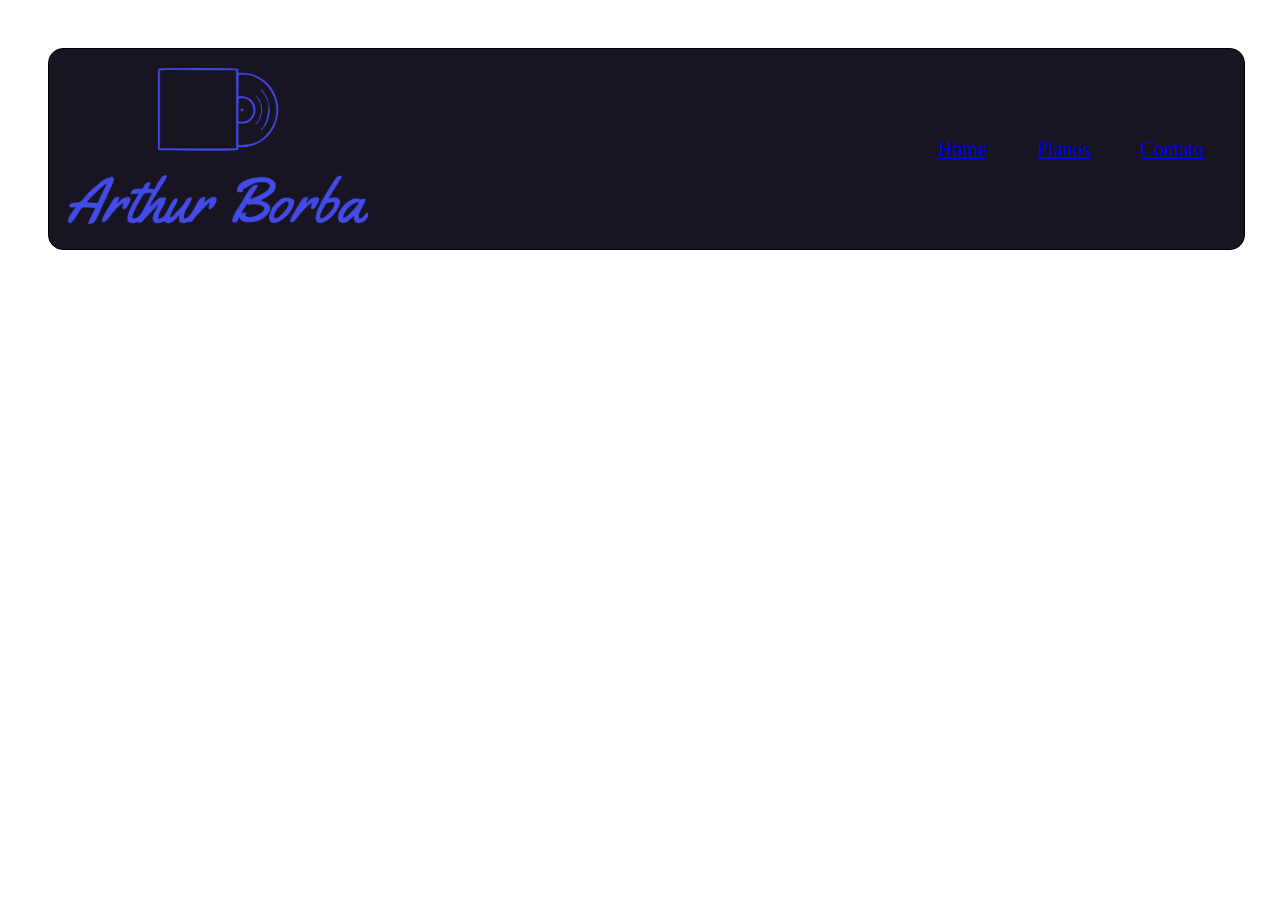
==== index.html @ 6fbba55e "utilizando display flex" ====
<!DOCTYPE html>
<html lang="pt-br">
	<head>
		<meta charset="UTF-8">
		<meta name="viewport" content="width=device-width">
		<title>Arthur Borba</title>

		<link rel="stylesheet" href="reset.css">
		<link rel="stylesheet" href="style.css">
	</head>

    <body>
        <header>
            
            <img class="logo" src="logo.png" alt="logo Arthur Borba">
            <div class="container">   
                             
                <nav>
                    
                    <ul>
                         <div><a  href="index.html">Home</a></li></div>
						 <div><a  href="produtos.html">Planos</a></li></div>
						 <div><a  href="contato.html">Contato</a></li></div>
                    </ul>
                   

                </nav>


            </div>




        </header>





        <main>










        </main>


        <footer>









        </footer>











    </body>

</html>
---- style.css ----
header {
    width: 95%;
    margin: 3em;


}

.container {
    width: 100%;
    
    

}

ul {
    border: 1px solid black;
    align-items: center;
    width: 95%;
    height: 200px;
    display: flex;
    flex-direction: row;
    justify-content: flex-end;
    gap: 50px;
    padding-right: 40px;
    border-radius: 15px;
    font-size: 20px;

    
    



    background-color: rgb(25, 20, 34) ;


}
nav {
    margin: 20p;
}
.logo {
    width: 300px;
    margin: 20px 20px; 
    position: absolute;
    
}
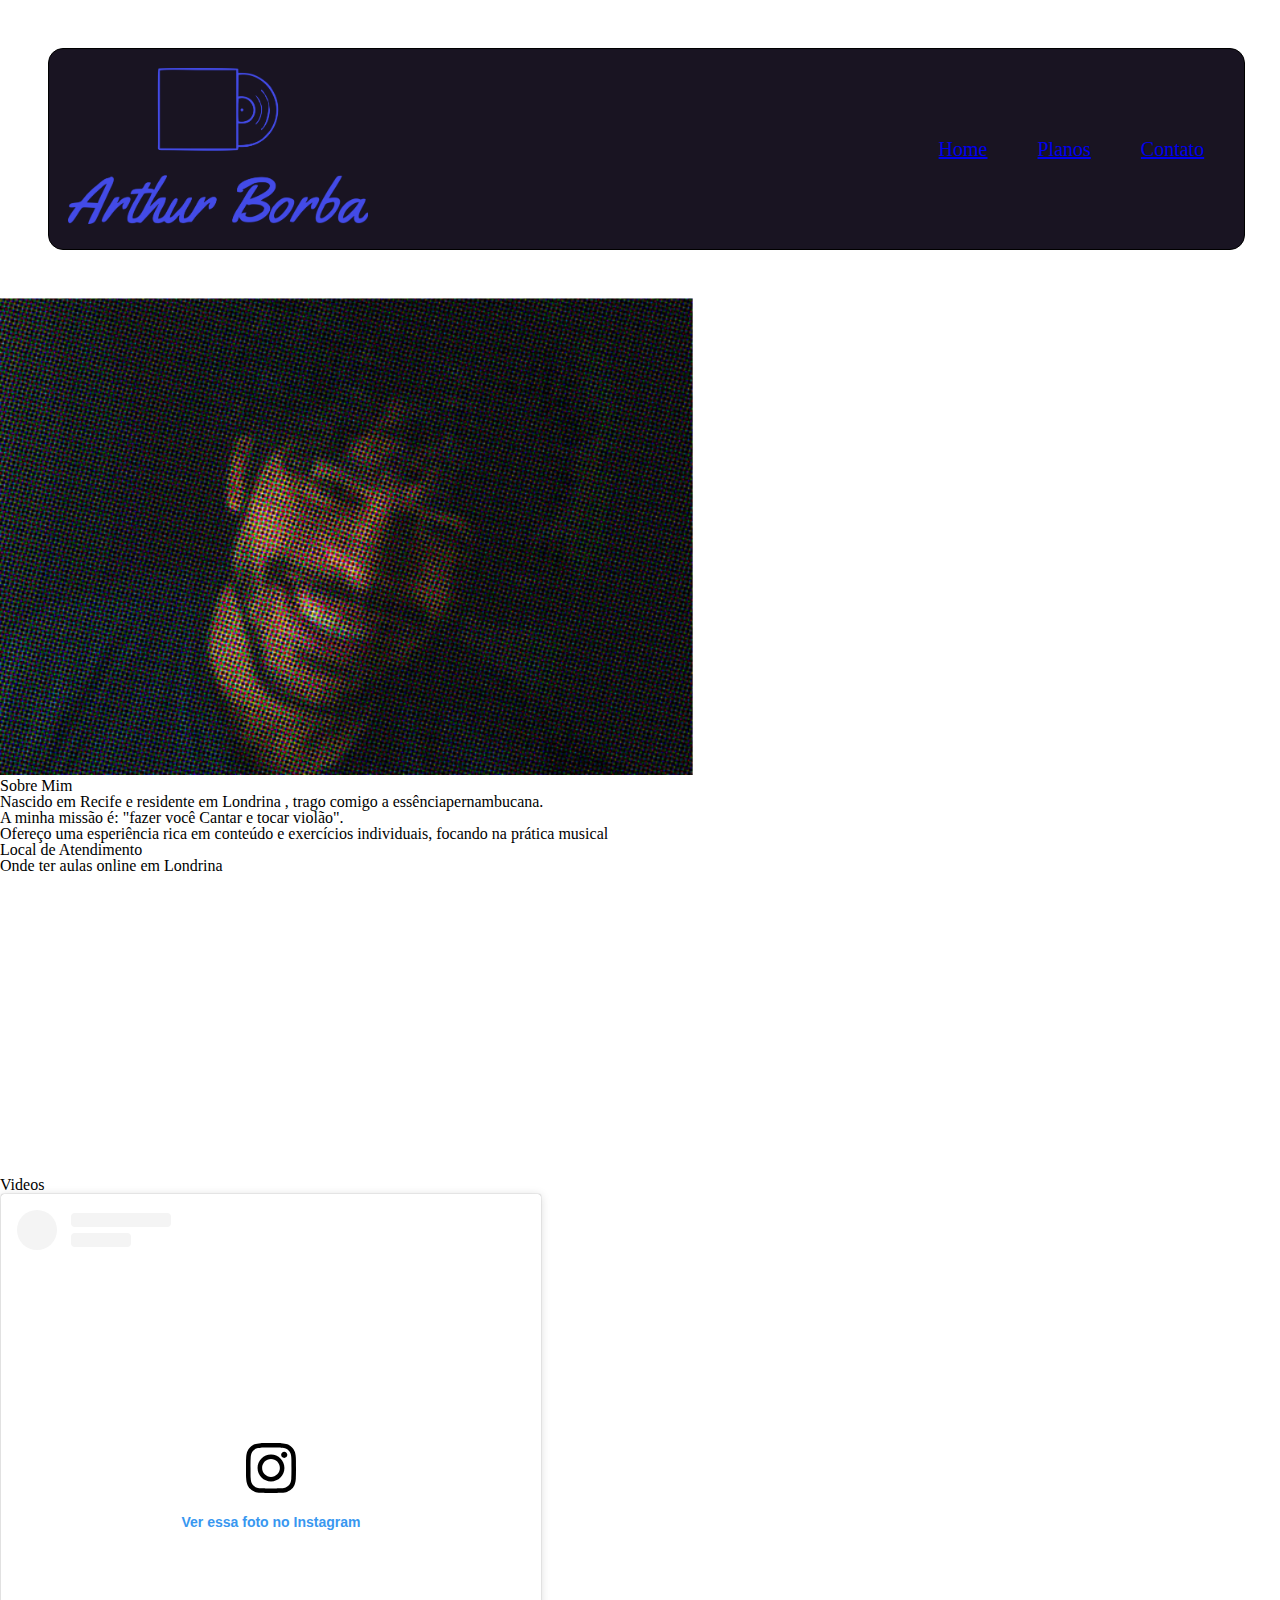
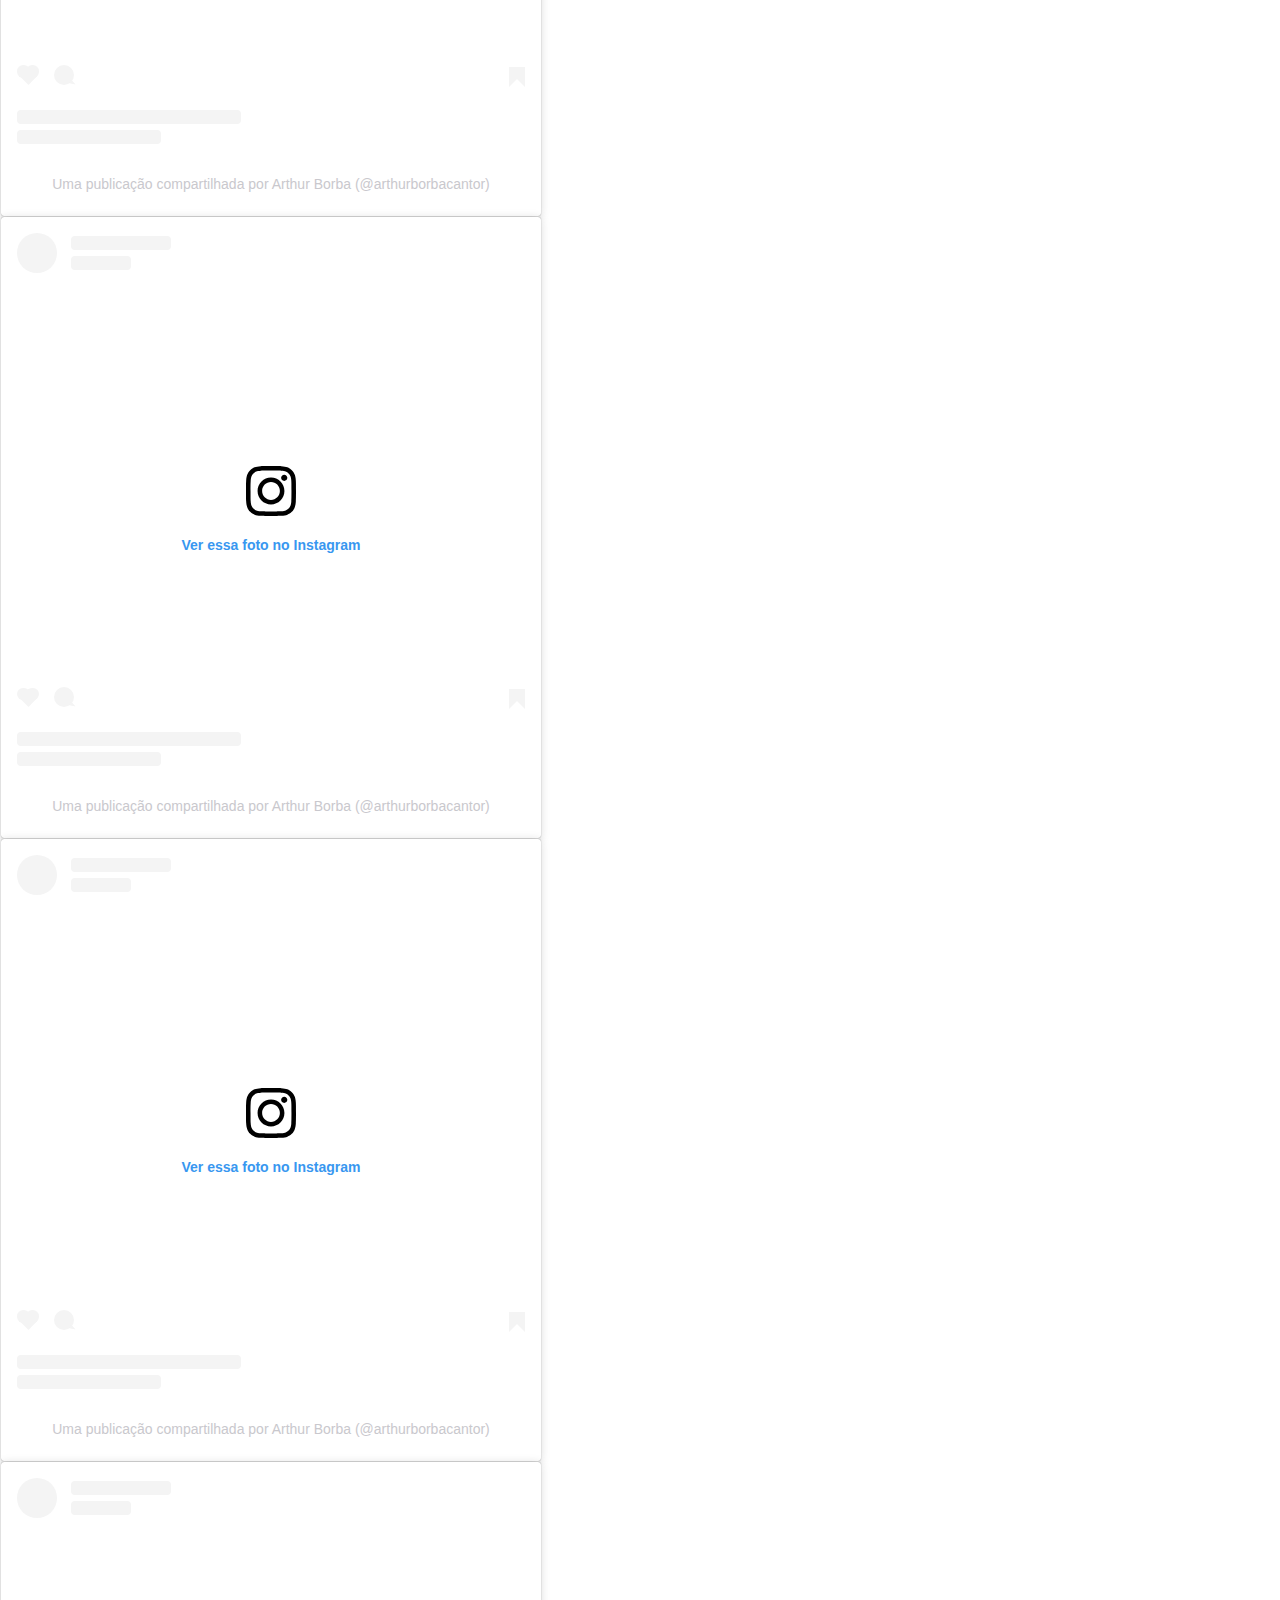
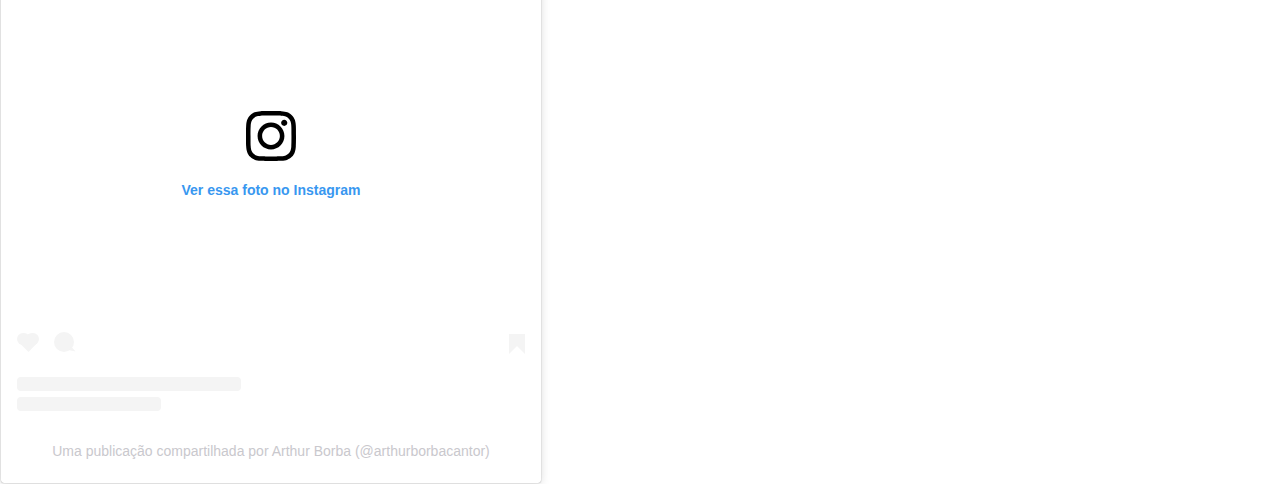
==== commit efeed560: "corpo do site" ====
--- a/index.html
+++ b/index.html
@@ -1,79 +1,105 @@
-<!DOCTYPE html>
-<html lang="pt-br">
-	<head>
-		<meta charset="UTF-8">
-		<meta name="viewport" content="width=device-width">
-		<title>Arthur Borba</title>
-
-		<link rel="stylesheet" href="reset.css">
-		<link rel="stylesheet" href="style.css">
-	</head>
-
-    <body>
-        <header>
-            
-            <img class="logo" src="logo.png" alt="logo Arthur Borba">
-            <div class="container">   
-                             
-                <nav>
-                    
-                    <ul>
-                         <div><a  href="index.html">Home</a></li></div>
-						 <div><a  href="produtos.html">Planos</a></li></div>
-						 <div><a  href="contato.html">Contato</a></li></div>
-                    </ul>
-                   
-
-                </nav>
-
-
-            </div>
-
-
-
-
-        </header>
-
-
-
-
-
-        <main>
-
-
-
-
-
-
-
-
-
-
-        </main>
-
-
-        <footer>
-
-
-
-
-
-
-
-
-
-        </footer>
-
-
-
-
-
-
-
-
-
-
-
-    </body>
-
+<!DOCTYPE html>
+<html lang="pt-br">
+	<head>
+		<meta charset="UTF-8">
+		<meta name="viewport" content="width=device-width">
+		<title>Arthur Borba</title>
+
+		<link rel="stylesheet" href="reset.css">
+		<link rel="stylesheet" href="style.css">
+        <link rel="preconnect" href="https://fonts.googleapis.com">
+        <link rel="preconnect" href="https://fonts.gstatic.com" crossorigin>
+        <link href="https://fonts.googleapis.com/css2?family=Bebas+Neue&display=swap" rel="stylesheet">
+        <link rel="preconnect" href="https://fonts.googleapis.com">
+        <link rel="preconnect" href="https://fonts.gstatic.com" crossorigin>
+        <link href="https://fonts.googleapis.com/css2?family=Koulen&display=swap" rel="stylesheet">
+	</head>
+
+    <body>
+        <header>
+            
+            <img class="logo" src="logo.png" alt="logo Arthur Borba">
+            <div class="container">   
+                             
+                <nav>
+                    
+                    <ul>
+                         <div><a  href="index.html">Home</a></li></div>
+						 <div><a  href="produtos.html">Planos</a></li></div>
+						 <div><a  href="contato.html">Contato</a></li></div>
+                    </ul>
+                   
+
+                </nav>
+
+
+            </div>
+
+
+
+
+        </header>
+
+
+
+
+
+        <main>
+            <img class="banner" src="banner.png" alt="Banner Arthur Borba">
+            <section class="principal">
+				<h1 class="titulo-principal">Sobre Mim</h1>
+		 
+				<p>Nascido em <strong> Recife</strong> e residente em <strong>Londrina </strong>, trago comigo a essênciapernambucana.</p>
+
+				<p id="missao"><em>A minha missão é: <strong>"fazer você Cantar e tocar violão"</strong>.</em></p>
+
+				<p> Ofereço uma esperiência rica em conteúdo e exercícios individuais, focando na prática musical </p>
+			</section>
+
+            <section class="secundario">
+                <h2 class= "titulo-secundario"> Local de Atendimento</h2>
+                <p> Onde ter aulas online em Londrina</p>
+                <div class="mapa" >
+                    <iframe src="https://www.google.com/maps/embed?pb=!1m18!1m12!1m3!1d3663.906791400967!2d-51.164504385075276!3d-23.319140384803664!2m3!1f0!2f0!3f0!3m2!1i1024!2i768!4f13.1!3m3!1m2!1s0x94eb435c41a403f7%3A0x4bd55194edae90fe!2sR.%20Pernambuco%2C%201227%20-%20Centro%2C%20Londrina%20-%20PR%2C%2086020-121!5e0!3m2!1spt-BR!2sbr!4v1652152220359!5m2!1spt-BR!2sbr" width="80%" height="300" style="border:1;" allowfullscreen="" loading="lazy" referrerpolicy="no-referrer-when-downgrade"></iframe>
+                </div>
+            </section>
+
+            <section class="videos">
+                <h3 > Videos </h3>
+                <blockquote class="instagram-media" data-instgrm-permalink="https://www.instagram.com/reel/Ca51YVGgPNl/?utm_source=ig_embed&amp;utm_campaign=loading" data-instgrm-version="14" style=" background:#FFF; border:0; border-radius:3px; box-shadow:0 0 1px 0 rgba(0,0,0,0.5),0 1px 10px 0 rgba(0,0,0,0.15); margin: 1px; max-width:540px; min-width:326px; padding:0; width:99.375%; width:-webkit-calc(100% - 2px); width:calc(100% - 2px);"><div style="padding:16px;"> <a href="https://www.instagram.com/reel/Ca51YVGgPNl/?utm_source=ig_embed&amp;utm_campaign=loading" style=" background:#FFFFFF; line-height:0; padding:0 0; text-align:center; text-decoration:none; width:100%;" target="_blank"> <div style=" display: flex; flex-direction: row; align-items: center;"> <div style="background-color: #F4F4F4; border-radius: 50%; flex-grow: 0; height: 40px; margin-right: 14px; width: 40px;"></div> <div style="display: flex; flex-direction: column; flex-grow: 1; justify-content: center;"> <div style=" background-color: #F4F4F4; border-radius: 4px; flex-grow: 0; height: 14px; margin-bottom: 6px; width: 100px;"></div> <div style=" background-color: #F4F4F4; border-radius: 4px; flex-grow: 0; height: 14px; width: 60px;"></div></div></div><div style="padding: 19% 0;"></div> <div style="display:block; height:50px; margin:0 auto 12px; width:50px;"><svg width="50px" height="50px" viewBox="0 0 60 60" version="1.1" xmlns="https://www.w3.org/2000/svg" xmlns:xlink="https://www.w3.org/1999/xlink"><g stroke="none" stroke-width="1" fill="none" fill-rule="evenodd"><g transform="translate(-511.000000, -20.000000)" fill="#000000"><g><path d="M556.869,30.41 C554.814,30.41 553.148,32.076 553.148,34.131 C553.148,36.186 554.814,37.852 556.869,37.852 C558.924,37.852 560.59,36.186 560.59,34.131 C560.59,32.076 558.924,30.41 556.869,30.41 M541,60.657 C535.114,60.657 530.342,55.887 530.342,50 C530.342,44.114 535.114,39.342 541,39.342 C546.887,39.342 551.658,44.114 551.658,50 C551.658,55.887 546.887,60.657 541,60.657 M541,33.886 C532.1,33.886 524.886,41.1 524.886,50 C524.886,58.899 532.1,66.113 541,66.113 C549.9,66.113 557.115,58.899 557.115,50 C557.115,41.1 549.9,33.886 541,33.886 M565.378,62.101 C565.244,65.022 564.756,66.606 564.346,67.663 C563.803,69.06 563.154,70.057 562.106,71.106 C561.058,72.155 560.06,72.803 558.662,73.347 C557.607,73.757 556.021,74.244 553.102,74.378 C549.944,74.521 548.997,74.552 541,74.552 C533.003,74.552 532.056,74.521 528.898,74.378 C525.979,74.244 524.393,73.757 523.338,73.347 C521.94,72.803 520.942,72.155 519.894,71.106 C518.846,70.057 518.197,69.06 517.654,67.663 C517.244,66.606 516.755,65.022 516.623,62.101 C516.479,58.943 516.448,57.996 516.448,50 C516.448,42.003 516.479,41.056 516.623,37.899 C516.755,34.978 517.244,33.391 517.654,32.338 C518.197,30.938 518.846,29.942 519.894,28.894 C520.942,27.846 521.94,27.196 523.338,26.654 C524.393,26.244 525.979,25.756 528.898,25.623 C532.057,25.479 533.004,25.448 541,25.448 C548.997,25.448 549.943,25.479 553.102,25.623 C556.021,25.756 557.607,26.244 558.662,26.654 C560.06,27.196 561.058,27.846 562.106,28.894 C563.154,29.942 563.803,30.938 564.346,32.338 C564.756,33.391 565.244,34.978 565.378,37.899 C565.522,41.056 565.552,42.003 565.552,50 C565.552,57.996 565.522,58.943 565.378,62.101 M570.82,37.631 C570.674,34.438 570.167,32.258 569.425,30.349 C568.659,28.377 567.633,26.702 565.965,25.035 C564.297,23.368 562.623,22.342 560.652,21.575 C558.743,20.834 556.562,20.326 553.369,20.18 C550.169,20.033 549.148,20 541,20 C532.853,20 531.831,20.033 528.631,20.18 C525.438,20.326 523.257,20.834 521.349,21.575 C519.376,22.342 517.703,23.368 516.035,25.035 C514.368,26.702 513.342,28.377 512.574,30.349 C511.834,32.258 511.326,34.438 511.181,37.631 C511.035,40.831 511,41.851 511,50 C511,58.147 511.035,59.17 511.181,62.369 C511.326,65.562 511.834,67.743 512.574,69.651 C513.342,71.625 514.368,73.296 516.035,74.965 C517.703,76.634 519.376,77.658 521.349,78.425 C523.257,79.167 525.438,79.673 528.631,79.82 C531.831,79.965 532.853,80.001 541,80.001 C549.148,80.001 550.169,79.965 553.369,79.82 C556.562,79.673 558.743,79.167 560.652,78.425 C562.623,77.658 564.297,76.634 565.965,74.965 C567.633,73.296 568.659,71.625 569.425,69.651 C570.167,67.743 570.674,65.562 570.82,62.369 C570.966,59.17 571,58.147 571,50 C571,41.851 570.966,40.831 570.82,37.631"></path></g></g></g></svg></div><div style="padding-top: 8px;"> <div style=" color:#3897f0; font-family:Arial,sans-serif; font-size:14px; font-style:normal; font-weight:550; line-height:18px;">Ver essa foto no Instagram</div></div><div style="padding: 12.5% 0;"></div> <div style="display: flex; flex-direction: row; margin-bottom: 14px; align-items: center;"><div> <div style="background-color: #F4F4F4; border-radius: 50%; height: 12.5px; width: 12.5px; transform: translateX(0px) translateY(7px);"></div> <div style="background-color: #F4F4F4; height: 12.5px; transform: rotate(-45deg) translateX(3px) translateY(1px); width: 12.5px; flex-grow: 0; margin-right: 14px; margin-left: 2px;"></div> <div style="background-color: #F4F4F4; border-radius: 50%; height: 12.5px; width: 12.5px; transform: translateX(9px) translateY(-18px);"></div></div><div style="margin-left: 8px;"> <div style=" background-color: #F4F4F4; border-radius: 50%; flex-grow: 0; height: 20px; width: 20px;"></div> <div style=" width: 0; height: 0; border-top: 2px solid transparent; border-left: 6px solid #f4f4f4; border-bottom: 2px solid transparent; transform: translateX(16px) translateY(-4px) rotate(30deg)"></div></div><div style="margin-left: auto;"> <div style=" width: 0px; border-top: 8px solid #F4F4F4; border-right: 8px solid transparent; transform: translateY(16px);"></div> <div style=" background-color: #F4F4F4; flex-grow: 0; height: 12px; width: 16px; transform: translateY(-4px);"></div> <div style=" width: 0; height: 0; border-top: 8px solid #F4F4F4; border-left: 8px solid transparent; transform: translateY(-4px) translateX(8px);"></div></div></div> <div style="display: flex; flex-direction: column; flex-grow: 1; justify-content: center; margin-bottom: 24px;"> <div style=" background-color: #F4F4F4; border-radius: 4px; flex-grow: 0; height: 14px; margin-bottom: 6px; width: 224px;"></div> <div style=" background-color: #F4F4F4; border-radius: 4px; flex-grow: 0; height: 14px; width: 144px;"></div></div></a><p style=" color:#c9c8cd; font-family:Arial,sans-serif; font-size:14px; line-height:17px; margin-bottom:0; margin-top:8px; overflow:hidden; padding:8px 0 7px; text-align:center; text-overflow:ellipsis; white-space:nowrap;"><a href="https://www.instagram.com/reel/Ca51YVGgPNl/?utm_source=ig_embed&amp;utm_campaign=loading" style=" color:#c9c8cd; font-family:Arial,sans-serif; font-size:14px; font-style:normal; font-weight:normal; line-height:17px; text-decoration:none;" target="_blank">Uma publicação compartilhada por Arthur Borba (@arthurborbacantor)</a></p></div></blockquote> <script async src="//www.instagram.com/embed.js"></script>
+                <blockquote class="instagram-media" data-instgrm-permalink="https://www.instagram.com/reel/CaQe3nDgMqh/?utm_source=ig_embed&amp;utm_campaign=loading" data-instgrm-version="14" style=" background:#FFF; border:0; border-radius:3px; box-shadow:0 0 1px 0 rgba(0,0,0,0.5),0 1px 10px 0 rgba(0,0,0,0.15); margin: 1px; max-width:540px; min-width:326px; padding:0; width:99.375%; width:-webkit-calc(100% - 2px); width:calc(100% - 2px);"><div style="padding:16px;"> <a href="https://www.instagram.com/reel/CaQe3nDgMqh/?utm_source=ig_embed&amp;utm_campaign=loading" style=" background:#FFFFFF; line-height:0; padding:0 0; text-align:center; text-decoration:none; width:100%;" target="_blank"> <div style=" display: flex; flex-direction: row; align-items: center;"> <div style="background-color: #F4F4F4; border-radius: 50%; flex-grow: 0; height: 40px; margin-right: 14px; width: 40px;"></div> <div style="display: flex; flex-direction: column; flex-grow: 1; justify-content: center;"> <div style=" background-color: #F4F4F4; border-radius: 4px; flex-grow: 0; height: 14px; margin-bottom: 6px; width: 100px;"></div> <div style=" background-color: #F4F4F4; border-radius: 4px; flex-grow: 0; height: 14px; width: 60px;"></div></div></div><div style="padding: 19% 0;"></div> <div style="display:block; height:50px; margin:0 auto 12px; width:50px;"><svg width="50px" height="50px" viewBox="0 0 60 60" version="1.1" xmlns="https://www.w3.org/2000/svg" xmlns:xlink="https://www.w3.org/1999/xlink"><g stroke="none" stroke-width="1" fill="none" fill-rule="evenodd"><g transform="translate(-511.000000, -20.000000)" fill="#000000"><g><path d="M556.869,30.41 C554.814,30.41 553.148,32.076 553.148,34.131 C553.148,36.186 554.814,37.852 556.869,37.852 C558.924,37.852 560.59,36.186 560.59,34.131 C560.59,32.076 558.924,30.41 556.869,30.41 M541,60.657 C535.114,60.657 530.342,55.887 530.342,50 C530.342,44.114 535.114,39.342 541,39.342 C546.887,39.342 551.658,44.114 551.658,50 C551.658,55.887 546.887,60.657 541,60.657 M541,33.886 C532.1,33.886 524.886,41.1 524.886,50 C524.886,58.899 532.1,66.113 541,66.113 C549.9,66.113 557.115,58.899 557.115,50 C557.115,41.1 549.9,33.886 541,33.886 M565.378,62.101 C565.244,65.022 564.756,66.606 564.346,67.663 C563.803,69.06 563.154,70.057 562.106,71.106 C561.058,72.155 560.06,72.803 558.662,73.347 C557.607,73.757 556.021,74.244 553.102,74.378 C549.944,74.521 548.997,74.552 541,74.552 C533.003,74.552 532.056,74.521 528.898,74.378 C525.979,74.244 524.393,73.757 523.338,73.347 C521.94,72.803 520.942,72.155 519.894,71.106 C518.846,70.057 518.197,69.06 517.654,67.663 C517.244,66.606 516.755,65.022 516.623,62.101 C516.479,58.943 516.448,57.996 516.448,50 C516.448,42.003 516.479,41.056 516.623,37.899 C516.755,34.978 517.244,33.391 517.654,32.338 C518.197,30.938 518.846,29.942 519.894,28.894 C520.942,27.846 521.94,27.196 523.338,26.654 C524.393,26.244 525.979,25.756 528.898,25.623 C532.057,25.479 533.004,25.448 541,25.448 C548.997,25.448 549.943,25.479 553.102,25.623 C556.021,25.756 557.607,26.244 558.662,26.654 C560.06,27.196 561.058,27.846 562.106,28.894 C563.154,29.942 563.803,30.938 564.346,32.338 C564.756,33.391 565.244,34.978 565.378,37.899 C565.522,41.056 565.552,42.003 565.552,50 C565.552,57.996 565.522,58.943 565.378,62.101 M570.82,37.631 C570.674,34.438 570.167,32.258 569.425,30.349 C568.659,28.377 567.633,26.702 565.965,25.035 C564.297,23.368 562.623,22.342 560.652,21.575 C558.743,20.834 556.562,20.326 553.369,20.18 C550.169,20.033 549.148,20 541,20 C532.853,20 531.831,20.033 528.631,20.18 C525.438,20.326 523.257,20.834 521.349,21.575 C519.376,22.342 517.703,23.368 516.035,25.035 C514.368,26.702 513.342,28.377 512.574,30.349 C511.834,32.258 511.326,34.438 511.181,37.631 C511.035,40.831 511,41.851 511,50 C511,58.147 511.035,59.17 511.181,62.369 C511.326,65.562 511.834,67.743 512.574,69.651 C513.342,71.625 514.368,73.296 516.035,74.965 C517.703,76.634 519.376,77.658 521.349,78.425 C523.257,79.167 525.438,79.673 528.631,79.82 C531.831,79.965 532.853,80.001 541,80.001 C549.148,80.001 550.169,79.965 553.369,79.82 C556.562,79.673 558.743,79.167 560.652,78.425 C562.623,77.658 564.297,76.634 565.965,74.965 C567.633,73.296 568.659,71.625 569.425,69.651 C570.167,67.743 570.674,65.562 570.82,62.369 C570.966,59.17 571,58.147 571,50 C571,41.851 570.966,40.831 570.82,37.631"></path></g></g></g></svg></div><div style="padding-top: 8px;"> <div style=" color:#3897f0; font-family:Arial,sans-serif; font-size:14px; font-style:normal; font-weight:550; line-height:18px;">Ver essa foto no Instagram</div></div><div style="padding: 12.5% 0;"></div> <div style="display: flex; flex-direction: row; margin-bottom: 14px; align-items: center;"><div> <div style="background-color: #F4F4F4; border-radius: 50%; height: 12.5px; width: 12.5px; transform: translateX(0px) translateY(7px);"></div> <div style="background-color: #F4F4F4; height: 12.5px; transform: rotate(-45deg) translateX(3px) translateY(1px); width: 12.5px; flex-grow: 0; margin-right: 14px; margin-left: 2px;"></div> <div style="background-color: #F4F4F4; border-radius: 50%; height: 12.5px; width: 12.5px; transform: translateX(9px) translateY(-18px);"></div></div><div style="margin-left: 8px;"> <div style=" background-color: #F4F4F4; border-radius: 50%; flex-grow: 0; height: 20px; width: 20px;"></div> <div style=" width: 0; height: 0; border-top: 2px solid transparent; border-left: 6px solid #f4f4f4; border-bottom: 2px solid transparent; transform: translateX(16px) translateY(-4px) rotate(30deg)"></div></div><div style="margin-left: auto;"> <div style=" width: 0px; border-top: 8px solid #F4F4F4; border-right: 8px solid transparent; transform: translateY(16px);"></div> <div style=" background-color: #F4F4F4; flex-grow: 0; height: 12px; width: 16px; transform: translateY(-4px);"></div> <div style=" width: 0; height: 0; border-top: 8px solid #F4F4F4; border-left: 8px solid transparent; transform: translateY(-4px) translateX(8px);"></div></div></div> <div style="display: flex; flex-direction: column; flex-grow: 1; justify-content: center; margin-bottom: 24px;"> <div style=" background-color: #F4F4F4; border-radius: 4px; flex-grow: 0; height: 14px; margin-bottom: 6px; width: 224px;"></div> <div style=" background-color: #F4F4F4; border-radius: 4px; flex-grow: 0; height: 14px; width: 144px;"></div></div></a><p style=" color:#c9c8cd; font-family:Arial,sans-serif; font-size:14px; line-height:17px; margin-bottom:0; margin-top:8px; overflow:hidden; padding:8px 0 7px; text-align:center; text-overflow:ellipsis; white-space:nowrap;"><a href="https://www.instagram.com/reel/CaQe3nDgMqh/?utm_source=ig_embed&amp;utm_campaign=loading" style=" color:#c9c8cd; font-family:Arial,sans-serif; font-size:14px; font-style:normal; font-weight:normal; line-height:17px; text-decoration:none;" target="_blank">Uma publicação compartilhada por Arthur Borba (@arthurborbacantor)</a></p></div></blockquote> <script async src="//www.instagram.com/embed.js"></script>
+                <blockquote class="instagram-media" data-instgrm-permalink="https://www.instagram.com/reel/CUz4ImIgnQO/?utm_source=ig_embed&amp;utm_campaign=loading" data-instgrm-version="14" style=" background:#FFF; border:0; border-radius:3px; box-shadow:0 0 1px 0 rgba(0,0,0,0.5),0 1px 10px 0 rgba(0,0,0,0.15); margin: 1px; max-width:540px; min-width:326px; padding:0; width:99.375%; width:-webkit-calc(100% - 2px); width:calc(100% - 2px);"><div style="padding:16px;"> <a href="https://www.instagram.com/reel/CUz4ImIgnQO/?utm_source=ig_embed&amp;utm_campaign=loading" style=" background:#FFFFFF; line-height:0; padding:0 0; text-align:center; text-decoration:none; width:100%;" target="_blank"> <div style=" display: flex; flex-direction: row; align-items: center;"> <div style="background-color: #F4F4F4; border-radius: 50%; flex-grow: 0; height: 40px; margin-right: 14px; width: 40px;"></div> <div style="display: flex; flex-direction: column; flex-grow: 1; justify-content: center;"> <div style=" background-color: #F4F4F4; border-radius: 4px; flex-grow: 0; height: 14px; margin-bottom: 6px; width: 100px;"></div> <div style=" background-color: #F4F4F4; border-radius: 4px; flex-grow: 0; height: 14px; width: 60px;"></div></div></div><div style="padding: 19% 0;"></div> <div style="display:block; height:50px; margin:0 auto 12px; width:50px;"><svg width="50px" height="50px" viewBox="0 0 60 60" version="1.1" xmlns="https://www.w3.org/2000/svg" xmlns:xlink="https://www.w3.org/1999/xlink"><g stroke="none" stroke-width="1" fill="none" fill-rule="evenodd"><g transform="translate(-511.000000, -20.000000)" fill="#000000"><g><path d="M556.869,30.41 C554.814,30.41 553.148,32.076 553.148,34.131 C553.148,36.186 554.814,37.852 556.869,37.852 C558.924,37.852 560.59,36.186 560.59,34.131 C560.59,32.076 558.924,30.41 556.869,30.41 M541,60.657 C535.114,60.657 530.342,55.887 530.342,50 C530.342,44.114 535.114,39.342 541,39.342 C546.887,39.342 551.658,44.114 551.658,50 C551.658,55.887 546.887,60.657 541,60.657 M541,33.886 C532.1,33.886 524.886,41.1 524.886,50 C524.886,58.899 532.1,66.113 541,66.113 C549.9,66.113 557.115,58.899 557.115,50 C557.115,41.1 549.9,33.886 541,33.886 M565.378,62.101 C565.244,65.022 564.756,66.606 564.346,67.663 C563.803,69.06 563.154,70.057 562.106,71.106 C561.058,72.155 560.06,72.803 558.662,73.347 C557.607,73.757 556.021,74.244 553.102,74.378 C549.944,74.521 548.997,74.552 541,74.552 C533.003,74.552 532.056,74.521 528.898,74.378 C525.979,74.244 524.393,73.757 523.338,73.347 C521.94,72.803 520.942,72.155 519.894,71.106 C518.846,70.057 518.197,69.06 517.654,67.663 C517.244,66.606 516.755,65.022 516.623,62.101 C516.479,58.943 516.448,57.996 516.448,50 C516.448,42.003 516.479,41.056 516.623,37.899 C516.755,34.978 517.244,33.391 517.654,32.338 C518.197,30.938 518.846,29.942 519.894,28.894 C520.942,27.846 521.94,27.196 523.338,26.654 C524.393,26.244 525.979,25.756 528.898,25.623 C532.057,25.479 533.004,25.448 541,25.448 C548.997,25.448 549.943,25.479 553.102,25.623 C556.021,25.756 557.607,26.244 558.662,26.654 C560.06,27.196 561.058,27.846 562.106,28.894 C563.154,29.942 563.803,30.938 564.346,32.338 C564.756,33.391 565.244,34.978 565.378,37.899 C565.522,41.056 565.552,42.003 565.552,50 C565.552,57.996 565.522,58.943 565.378,62.101 M570.82,37.631 C570.674,34.438 570.167,32.258 569.425,30.349 C568.659,28.377 567.633,26.702 565.965,25.035 C564.297,23.368 562.623,22.342 560.652,21.575 C558.743,20.834 556.562,20.326 553.369,20.18 C550.169,20.033 549.148,20 541,20 C532.853,20 531.831,20.033 528.631,20.18 C525.438,20.326 523.257,20.834 521.349,21.575 C519.376,22.342 517.703,23.368 516.035,25.035 C514.368,26.702 513.342,28.377 512.574,30.349 C511.834,32.258 511.326,34.438 511.181,37.631 C511.035,40.831 511,41.851 511,50 C511,58.147 511.035,59.17 511.181,62.369 C511.326,65.562 511.834,67.743 512.574,69.651 C513.342,71.625 514.368,73.296 516.035,74.965 C517.703,76.634 519.376,77.658 521.349,78.425 C523.257,79.167 525.438,79.673 528.631,79.82 C531.831,79.965 532.853,80.001 541,80.001 C549.148,80.001 550.169,79.965 553.369,79.82 C556.562,79.673 558.743,79.167 560.652,78.425 C562.623,77.658 564.297,76.634 565.965,74.965 C567.633,73.296 568.659,71.625 569.425,69.651 C570.167,67.743 570.674,65.562 570.82,62.369 C570.966,59.17 571,58.147 571,50 C571,41.851 570.966,40.831 570.82,37.631"></path></g></g></g></svg></div><div style="padding-top: 8px;"> <div style=" color:#3897f0; font-family:Arial,sans-serif; font-size:14px; font-style:normal; font-weight:550; line-height:18px;">Ver essa foto no Instagram</div></div><div style="padding: 12.5% 0;"></div> <div style="display: flex; flex-direction: row; margin-bottom: 14px; align-items: center;"><div> <div style="background-color: #F4F4F4; border-radius: 50%; height: 12.5px; width: 12.5px; transform: translateX(0px) translateY(7px);"></div> <div style="background-color: #F4F4F4; height: 12.5px; transform: rotate(-45deg) translateX(3px) translateY(1px); width: 12.5px; flex-grow: 0; margin-right: 14px; margin-left: 2px;"></div> <div style="background-color: #F4F4F4; border-radius: 50%; height: 12.5px; width: 12.5px; transform: translateX(9px) translateY(-18px);"></div></div><div style="margin-left: 8px;"> <div style=" background-color: #F4F4F4; border-radius: 50%; flex-grow: 0; height: 20px; width: 20px;"></div> <div style=" width: 0; height: 0; border-top: 2px solid transparent; border-left: 6px solid #f4f4f4; border-bottom: 2px solid transparent; transform: translateX(16px) translateY(-4px) rotate(30deg)"></div></div><div style="margin-left: auto;"> <div style=" width: 0px; border-top: 8px solid #F4F4F4; border-right: 8px solid transparent; transform: translateY(16px);"></div> <div style=" background-color: #F4F4F4; flex-grow: 0; height: 12px; width: 16px; transform: translateY(-4px);"></div> <div style=" width: 0; height: 0; border-top: 8px solid #F4F4F4; border-left: 8px solid transparent; transform: translateY(-4px) translateX(8px);"></div></div></div> <div style="display: flex; flex-direction: column; flex-grow: 1; justify-content: center; margin-bottom: 24px;"> <div style=" background-color: #F4F4F4; border-radius: 4px; flex-grow: 0; height: 14px; margin-bottom: 6px; width: 224px;"></div> <div style=" background-color: #F4F4F4; border-radius: 4px; flex-grow: 0; height: 14px; width: 144px;"></div></div></a><p style=" color:#c9c8cd; font-family:Arial,sans-serif; font-size:14px; line-height:17px; margin-bottom:0; margin-top:8px; overflow:hidden; padding:8px 0 7px; text-align:center; text-overflow:ellipsis; white-space:nowrap;"><a href="https://www.instagram.com/reel/CUz4ImIgnQO/?utm_source=ig_embed&amp;utm_campaign=loading" style=" color:#c9c8cd; font-family:Arial,sans-serif; font-size:14px; font-style:normal; font-weight:normal; line-height:17px; text-decoration:none;" target="_blank">Uma publicação compartilhada por Arthur Borba (@arthurborbacantor)</a></p></div></blockquote> <script async src="//www.instagram.com/embed.js"></script>
+                <blockquote class="instagram-media" data-instgrm-permalink="https://www.instagram.com/p/CbKLtKJgnOA/?utm_source=ig_embed&amp;utm_campaign=loading" data-instgrm-version="14" style=" background:#FFF; border:0; border-radius:3px; box-shadow:0 0 1px 0 rgba(0,0,0,0.5),0 1px 10px 0 rgba(0,0,0,0.15); margin: 1px; max-width:540px; min-width:326px; padding:0; width:99.375%; width:-webkit-calc(100% - 2px); width:calc(100% - 2px);"><div style="padding:16px;"> <a href="https://www.instagram.com/p/CbKLtKJgnOA/?utm_source=ig_embed&amp;utm_campaign=loading" style=" background:#FFFFFF; line-height:0; padding:0 0; text-align:center; text-decoration:none; width:100%;" target="_blank"> <div style=" display: flex; flex-direction: row; align-items: center;"> <div style="background-color: #F4F4F4; border-radius: 50%; flex-grow: 0; height: 40px; margin-right: 14px; width: 40px;"></div> <div style="display: flex; flex-direction: column; flex-grow: 1; justify-content: center;"> <div style=" background-color: #F4F4F4; border-radius: 4px; flex-grow: 0; height: 14px; margin-bottom: 6px; width: 100px;"></div> <div style=" background-color: #F4F4F4; border-radius: 4px; flex-grow: 0; height: 14px; width: 60px;"></div></div></div><div style="padding: 19% 0;"></div> <div style="display:block; height:50px; margin:0 auto 12px; width:50px;"><svg width="50px" height="50px" viewBox="0 0 60 60" version="1.1" xmlns="https://www.w3.org/2000/svg" xmlns:xlink="https://www.w3.org/1999/xlink"><g stroke="none" stroke-width="1" fill="none" fill-rule="evenodd"><g transform="translate(-511.000000, -20.000000)" fill="#000000"><g><path d="M556.869,30.41 C554.814,30.41 553.148,32.076 553.148,34.131 C553.148,36.186 554.814,37.852 556.869,37.852 C558.924,37.852 560.59,36.186 560.59,34.131 C560.59,32.076 558.924,30.41 556.869,30.41 M541,60.657 C535.114,60.657 530.342,55.887 530.342,50 C530.342,44.114 535.114,39.342 541,39.342 C546.887,39.342 551.658,44.114 551.658,50 C551.658,55.887 546.887,60.657 541,60.657 M541,33.886 C532.1,33.886 524.886,41.1 524.886,50 C524.886,58.899 532.1,66.113 541,66.113 C549.9,66.113 557.115,58.899 557.115,50 C557.115,41.1 549.9,33.886 541,33.886 M565.378,62.101 C565.244,65.022 564.756,66.606 564.346,67.663 C563.803,69.06 563.154,70.057 562.106,71.106 C561.058,72.155 560.06,72.803 558.662,73.347 C557.607,73.757 556.021,74.244 553.102,74.378 C549.944,74.521 548.997,74.552 541,74.552 C533.003,74.552 532.056,74.521 528.898,74.378 C525.979,74.244 524.393,73.757 523.338,73.347 C521.94,72.803 520.942,72.155 519.894,71.106 C518.846,70.057 518.197,69.06 517.654,67.663 C517.244,66.606 516.755,65.022 516.623,62.101 C516.479,58.943 516.448,57.996 516.448,50 C516.448,42.003 516.479,41.056 516.623,37.899 C516.755,34.978 517.244,33.391 517.654,32.338 C518.197,30.938 518.846,29.942 519.894,28.894 C520.942,27.846 521.94,27.196 523.338,26.654 C524.393,26.244 525.979,25.756 528.898,25.623 C532.057,25.479 533.004,25.448 541,25.448 C548.997,25.448 549.943,25.479 553.102,25.623 C556.021,25.756 557.607,26.244 558.662,26.654 C560.06,27.196 561.058,27.846 562.106,28.894 C563.154,29.942 563.803,30.938 564.346,32.338 C564.756,33.391 565.244,34.978 565.378,37.899 C565.522,41.056 565.552,42.003 565.552,50 C565.552,57.996 565.522,58.943 565.378,62.101 M570.82,37.631 C570.674,34.438 570.167,32.258 569.425,30.349 C568.659,28.377 567.633,26.702 565.965,25.035 C564.297,23.368 562.623,22.342 560.652,21.575 C558.743,20.834 556.562,20.326 553.369,20.18 C550.169,20.033 549.148,20 541,20 C532.853,20 531.831,20.033 528.631,20.18 C525.438,20.326 523.257,20.834 521.349,21.575 C519.376,22.342 517.703,23.368 516.035,25.035 C514.368,26.702 513.342,28.377 512.574,30.349 C511.834,32.258 511.326,34.438 511.181,37.631 C511.035,40.831 511,41.851 511,50 C511,58.147 511.035,59.17 511.181,62.369 C511.326,65.562 511.834,67.743 512.574,69.651 C513.342,71.625 514.368,73.296 516.035,74.965 C517.703,76.634 519.376,77.658 521.349,78.425 C523.257,79.167 525.438,79.673 528.631,79.82 C531.831,79.965 532.853,80.001 541,80.001 C549.148,80.001 550.169,79.965 553.369,79.82 C556.562,79.673 558.743,79.167 560.652,78.425 C562.623,77.658 564.297,76.634 565.965,74.965 C567.633,73.296 568.659,71.625 569.425,69.651 C570.167,67.743 570.674,65.562 570.82,62.369 C570.966,59.17 571,58.147 571,50 C571,41.851 570.966,40.831 570.82,37.631"></path></g></g></g></svg></div><div style="padding-top: 8px;"> <div style=" color:#3897f0; font-family:Arial,sans-serif; font-size:14px; font-style:normal; font-weight:550; line-height:18px;">Ver essa foto no Instagram</div></div><div style="padding: 12.5% 0;"></div> <div style="display: flex; flex-direction: row; margin-bottom: 14px; align-items: center;"><div> <div style="background-color: #F4F4F4; border-radius: 50%; height: 12.5px; width: 12.5px; transform: translateX(0px) translateY(7px);"></div> <div style="background-color: #F4F4F4; height: 12.5px; transform: rotate(-45deg) translateX(3px) translateY(1px); width: 12.5px; flex-grow: 0; margin-right: 14px; margin-left: 2px;"></div> <div style="background-color: #F4F4F4; border-radius: 50%; height: 12.5px; width: 12.5px; transform: translateX(9px) translateY(-18px);"></div></div><div style="margin-left: 8px;"> <div style=" background-color: #F4F4F4; border-radius: 50%; flex-grow: 0; height: 20px; width: 20px;"></div> <div style=" width: 0; height: 0; border-top: 2px solid transparent; border-left: 6px solid #f4f4f4; border-bottom: 2px solid transparent; transform: translateX(16px) translateY(-4px) rotate(30deg)"></div></div><div style="margin-left: auto;"> <div style=" width: 0px; border-top: 8px solid #F4F4F4; border-right: 8px solid transparent; transform: translateY(16px);"></div> <div style=" background-color: #F4F4F4; flex-grow: 0; height: 12px; width: 16px; transform: translateY(-4px);"></div> <div style=" width: 0; height: 0; border-top: 8px solid #F4F4F4; border-left: 8px solid transparent; transform: translateY(-4px) translateX(8px);"></div></div></div> <div style="display: flex; flex-direction: column; flex-grow: 1; justify-content: center; margin-bottom: 24px;"> <div style=" background-color: #F4F4F4; border-radius: 4px; flex-grow: 0; height: 14px; margin-bottom: 6px; width: 224px;"></div> <div style=" background-color: #F4F4F4; border-radius: 4px; flex-grow: 0; height: 14px; width: 144px;"></div></div></a><p style=" color:#c9c8cd; font-family:Arial,sans-serif; font-size:14px; line-height:17px; margin-bottom:0; margin-top:8px; overflow:hidden; padding:8px 0 7px; text-align:center; text-overflow:ellipsis; white-space:nowrap;"><a href="https://www.instagram.com/p/CbKLtKJgnOA/?utm_source=ig_embed&amp;utm_campaign=loading" style=" color:#c9c8cd; font-family:Arial,sans-serif; font-size:14px; font-style:normal; font-weight:normal; line-height:17px; text-decoration:none;" target="_blank">Uma publicação compartilhada por Arthur Borba (@arthurborbacantor)</a></p></div></blockquote> <script async src="//www.instagram.com/embed.js"></script>
+            </section>    
+
+
+
+
+        </main>
+
+
+        <footer>
+
+
+
+
+
+
+
+
+
+        </footer>
+
+
+
+
+
+
+
+
+
+
+
+    </body>
+
 </html>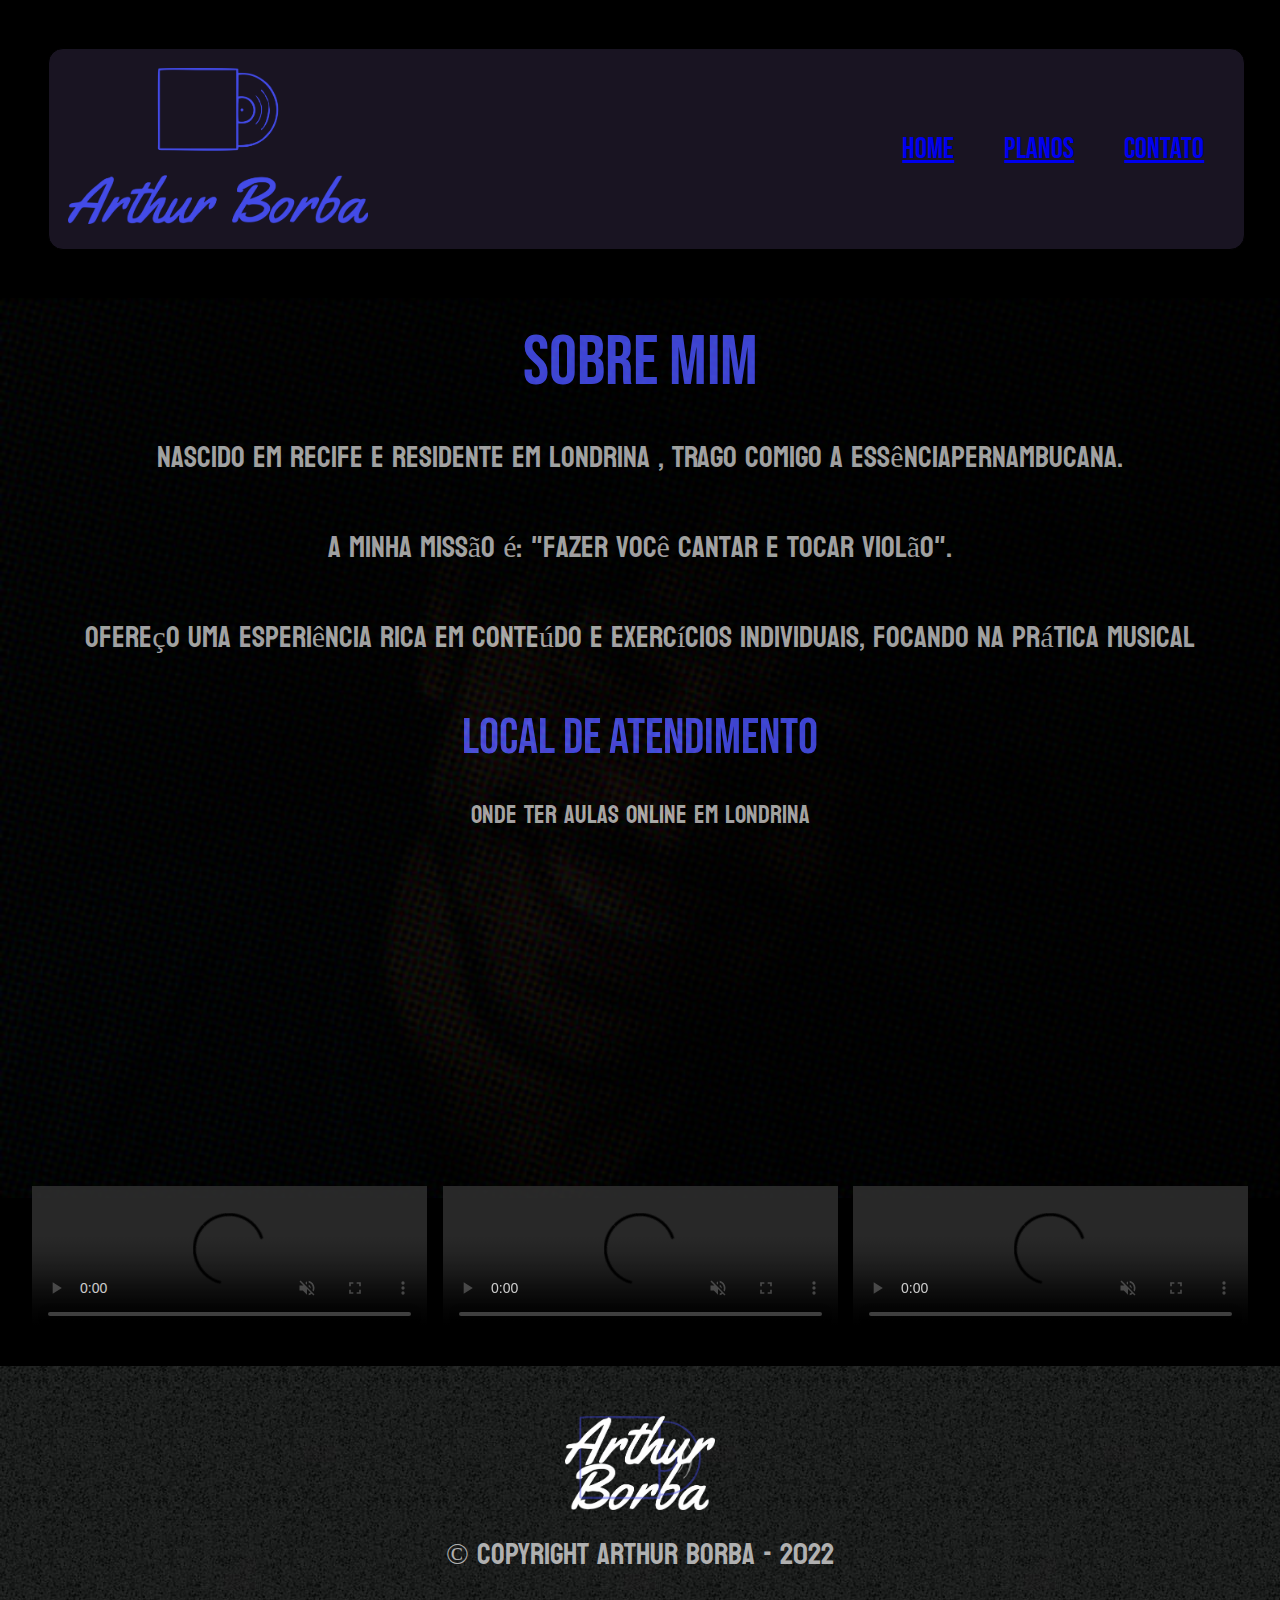
==== commit ffbe20fe: "finalizando pagina principal, arrumando mobile." ====
--- a/index.html
+++ b/index.html
@@ -24,9 +24,9 @@
                 <nav>
                     
                     <ul>
-                         <div><a  href="index.html">Home</a></li></div>
-						 <div><a  href="produtos.html">Planos</a></li></div>
-						 <div><a  href="contato.html">Contato</a></li></div>
+                         <div><li><a   href="index.html">Home</a></li></div>
+						 <div><li><a  href="produtos.html">Planos</a></li></div>
+						 <div><li><a  href="contato.html">Contato</a></li></div>
                     </ul>
                    
 
@@ -63,31 +63,24 @@
                     <iframe src="https://www.google.com/maps/embed?pb=!1m18!1m12!1m3!1d3663.906791400967!2d-51.164504385075276!3d-23.319140384803664!2m3!1f0!2f0!3f0!3m2!1i1024!2i768!4f13.1!3m3!1m2!1s0x94eb435c41a403f7%3A0x4bd55194edae90fe!2sR.%20Pernambuco%2C%201227%20-%20Centro%2C%20Londrina%20-%20PR%2C%2086020-121!5e0!3m2!1spt-BR!2sbr!4v1652152220359!5m2!1spt-BR!2sbr" width="80%" height="300" style="border:1;" allowfullscreen="" loading="lazy" referrerpolicy="no-referrer-when-downgrade"></iframe>
                 </div>
             </section>
-
-            <section class="videos">
-                <h3 > Videos </h3>
-                <blockquote class="instagram-media" data-instgrm-permalink="https://www.instagram.com/reel/Ca51YVGgPNl/?utm_source=ig_embed&amp;utm_campaign=loading" data-instgrm-version="14" style=" background:#FFF; border:0; border-radius:3px; box-shadow:0 0 1px 0 rgba(0,0,0,0.5),0 1px 10px 0 rgba(0,0,0,0.15); margin: 1px; max-width:540px; min-width:326px; padding:0; width:99.375%; width:-webkit-calc(100% - 2px); width:calc(100% - 2px);"><div style="padding:16px;"> <a href="https://www.instagram.com/reel/Ca51YVGgPNl/?utm_source=ig_embed&amp;utm_campaign=loading" style=" background:#FFFFFF; line-height:0; padding:0 0; text-align:center; text-decoration:none; width:100%;" target="_blank"> <div style=" display: flex; flex-direction: row; align-items: center;"> <div style="background-color: #F4F4F4; border-radius: 50%; flex-grow: 0; height: 40px; margin-right: 14px; width: 40px;"></div> <div style="display: flex; flex-direction: column; flex-grow: 1; justify-content: center;"> <div style=" background-color: #F4F4F4; border-radius: 4px; flex-grow: 0; height: 14px; margin-bottom: 6px; width: 100px;"></div> <div style=" background-color: #F4F4F4; border-radius: 4px; flex-grow: 0; height: 14px; width: 60px;"></div></div></div><div style="padding: 19% 0;"></div> <div style="display:block; height:50px; margin:0 auto 12px; width:50px;"><svg width="50px" height="50px" viewBox="0 0 60 60" version="1.1" xmlns="https://www.w3.org/2000/svg" xmlns:xlink="https://www.w3.org/1999/xlink"><g stroke="none" stroke-width="1" fill="none" fill-rule="evenodd"><g transform="translate(-511.000000, -20.000000)" fill="#000000"><g><path d="M556.869,30.41 C554.814,30.41 553.148,32.076 553.148,34.131 C553.148,36.186 554.814,37.852 556.869,37.852 C558.924,37.852 560.59,36.186 560.59,34.131 C560.59,32.076 558.924,30.41 556.869,30.41 M541,60.657 C535.114,60.657 530.342,55.887 530.342,50 C530.342,44.114 535.114,39.342 541,39.342 C546.887,39.342 551.658,44.114 551.658,50 C551.658,55.887 546.887,60.657 541,60.657 M541,33.886 C532.1,33.886 524.886,41.1 524.886,50 C524.886,58.899 532.1,66.113 541,66.113 C549.9,66.113 557.115,58.899 557.115,50 C557.115,41.1 549.9,33.886 541,33.886 M565.378,62.101 C565.244,65.022 564.756,66.606 564.346,67.663 C563.803,69.06 563.154,70.057 562.106,71.106 C561.058,72.155 560.06,72.803 558.662,73.347 C557.607,73.757 556.021,74.244 553.102,74.378 C549.944,74.521 548.997,74.552 541,74.552 C533.003,74.552 532.056,74.521 528.898,74.378 C525.979,74.244 524.393,73.757 523.338,73.347 C521.94,72.803 520.942,72.155 519.894,71.106 C518.846,70.057 518.197,69.06 517.654,67.663 C517.244,66.606 516.755,65.022 516.623,62.101 C516.479,58.943 516.448,57.996 516.448,50 C516.448,42.003 516.479,41.056 516.623,37.899 C516.755,34.978 517.244,33.391 517.654,32.338 C518.197,30.938 518.846,29.942 519.894,28.894 C520.942,27.846 521.94,27.196 523.338,26.654 C524.393,26.244 525.979,25.756 528.898,25.623 C532.057,25.479 533.004,25.448 541,25.448 C548.997,25.448 549.943,25.479 553.102,25.623 C556.021,25.756 557.607,26.244 558.662,26.654 C560.06,27.196 561.058,27.846 562.106,28.894 C563.154,29.942 563.803,30.938 564.346,32.338 C564.756,33.391 565.244,34.978 565.378,37.899 C565.522,41.056 565.552,42.003 565.552,50 C565.552,57.996 565.522,58.943 565.378,62.101 M570.82,37.631 C570.674,34.438 570.167,32.258 569.425,30.349 C568.659,28.377 567.633,26.702 565.965,25.035 C564.297,23.368 562.623,22.342 560.652,21.575 C558.743,20.834 556.562,20.326 553.369,20.18 C550.169,20.033 549.148,20 541,20 C532.853,20 531.831,20.033 528.631,20.18 C525.438,20.326 523.257,20.834 521.349,21.575 C519.376,22.342 517.703,23.368 516.035,25.035 C514.368,26.702 513.342,28.377 512.574,30.349 C511.834,32.258 511.326,34.438 511.181,37.631 C511.035,40.831 511,41.851 511,50 C511,58.147 511.035,59.17 511.181,62.369 C511.326,65.562 511.834,67.743 512.574,69.651 C513.342,71.625 514.368,73.296 516.035,74.965 C517.703,76.634 519.376,77.658 521.349,78.425 C523.257,79.167 525.438,79.673 528.631,79.82 C531.831,79.965 532.853,80.001 541,80.001 C549.148,80.001 550.169,79.965 553.369,79.82 C556.562,79.673 558.743,79.167 560.652,78.425 C562.623,77.658 564.297,76.634 565.965,74.965 C567.633,73.296 568.659,71.625 569.425,69.651 C570.167,67.743 570.674,65.562 570.82,62.369 C570.966,59.17 571,58.147 571,50 C571,41.851 570.966,40.831 570.82,37.631"></path></g></g></g></svg></div><div style="padding-top: 8px;"> <div style=" color:#3897f0; font-family:Arial,sans-serif; font-size:14px; font-style:normal; font-weight:550; line-height:18px;">Ver essa foto no Instagram</div></div><div style="padding: 12.5% 0;"></div> <div style="display: flex; flex-direction: row; margin-bottom: 14px; align-items: center;"><div> <div style="background-color: #F4F4F4; border-radius: 50%; height: 12.5px; width: 12.5px; transform: translateX(0px) translateY(7px);"></div> <div style="background-color: #F4F4F4; height: 12.5px; transform: rotate(-45deg) translateX(3px) translateY(1px); width: 12.5px; flex-grow: 0; margin-right: 14px; margin-left: 2px;"></div> <div style="background-color: #F4F4F4; border-radius: 50%; height: 12.5px; width: 12.5px; transform: translateX(9px) translateY(-18px);"></div></div><div style="margin-left: 8px;"> <div style=" background-color: #F4F4F4; border-radius: 50%; flex-grow: 0; height: 20px; width: 20px;"></div> <div style=" width: 0; height: 0; border-top: 2px solid transparent; border-left: 6px solid #f4f4f4; border-bottom: 2px solid transparent; transform: translateX(16px) translateY(-4px) rotate(30deg)"></div></div><div style="margin-left: auto;"> <div style=" width: 0px; border-top: 8px solid #F4F4F4; border-right: 8px solid transparent; transform: translateY(16px);"></div> <div style=" background-color: #F4F4F4; flex-grow: 0; height: 12px; width: 16px; transform: translateY(-4px);"></div> <div style=" width: 0; height: 0; border-top: 8px solid #F4F4F4; border-left: 8px solid transparent; transform: translateY(-4px) translateX(8px);"></div></div></div> <div style="display: flex; flex-direction: column; flex-grow: 1; justify-content: center; margin-bottom: 24px;"> <div style=" background-color: #F4F4F4; border-radius: 4px; flex-grow: 0; height: 14px; margin-bottom: 6px; width: 224px;"></div> <div style=" background-color: #F4F4F4; border-radius: 4px; flex-grow: 0; height: 14px; width: 144px;"></div></div></a><p style=" color:#c9c8cd; font-family:Arial,sans-serif; font-size:14px; line-height:17px; margin-bottom:0; margin-top:8px; overflow:hidden; padding:8px 0 7px; text-align:center; text-overflow:ellipsis; white-space:nowrap;"><a href="https://www.instagram.com/reel/Ca51YVGgPNl/?utm_source=ig_embed&amp;utm_campaign=loading" style=" color:#c9c8cd; font-family:Arial,sans-serif; font-size:14px; font-style:normal; font-weight:normal; line-height:17px; text-decoration:none;" target="_blank">Uma publicação compartilhada por Arthur Borba (@arthurborbacantor)</a></p></div></blockquote> <script async src="//www.instagram.com/embed.js"></script>
-                <blockquote class="instagram-media" data-instgrm-permalink="https://www.instagram.com/reel/CaQe3nDgMqh/?utm_source=ig_embed&amp;utm_campaign=loading" data-instgrm-version="14" style=" background:#FFF; border:0; border-radius:3px; box-shadow:0 0 1px 0 rgba(0,0,0,0.5),0 1px 10px 0 rgba(0,0,0,0.15); margin: 1px; max-width:540px; min-width:326px; padding:0; width:99.375%; width:-webkit-calc(100% - 2px); width:calc(100% - 2px);"><div style="padding:16px;"> <a href="https://www.instagram.com/reel/CaQe3nDgMqh/?utm_source=ig_embed&amp;utm_campaign=loading" style=" background:#FFFFFF; line-height:0; padding:0 0; text-align:center; text-decoration:none; width:100%;" target="_blank"> <div style=" display: flex; flex-direction: row; align-items: center;"> <div style="background-color: #F4F4F4; border-radius: 50%; flex-grow: 0; height: 40px; margin-right: 14px; width: 40px;"></div> <div style="display: flex; flex-direction: column; flex-grow: 1; justify-content: center;"> <div style=" background-color: #F4F4F4; border-radius: 4px; flex-grow: 0; height: 14px; margin-bottom: 6px; width: 100px;"></div> <div style=" background-color: #F4F4F4; border-radius: 4px; flex-grow: 0; height: 14px; width: 60px;"></div></div></div><div style="padding: 19% 0;"></div> <div style="display:block; height:50px; margin:0 auto 12px; width:50px;"><svg width="50px" height="50px" viewBox="0 0 60 60" version="1.1" xmlns="https://www.w3.org/2000/svg" xmlns:xlink="https://www.w3.org/1999/xlink"><g stroke="none" stroke-width="1" fill="none" fill-rule="evenodd"><g transform="translate(-511.000000, -20.000000)" fill="#000000"><g><path d="M556.869,30.41 C554.814,30.41 553.148,32.076 553.148,34.131 C553.148,36.186 554.814,37.852 556.869,37.852 C558.924,37.852 560.59,36.186 560.59,34.131 C560.59,32.076 558.924,30.41 556.869,30.41 M541,60.657 C535.114,60.657 530.342,55.887 530.342,50 C530.342,44.114 535.114,39.342 541,39.342 C546.887,39.342 551.658,44.114 551.658,50 C551.658,55.887 546.887,60.657 541,60.657 M541,33.886 C532.1,33.886 524.886,41.1 524.886,50 C524.886,58.899 532.1,66.113 541,66.113 C549.9,66.113 557.115,58.899 557.115,50 C557.115,41.1 549.9,33.886 541,33.886 M565.378,62.101 C565.244,65.022 564.756,66.606 564.346,67.663 C563.803,69.06 563.154,70.057 562.106,71.106 C561.058,72.155 560.06,72.803 558.662,73.347 C557.607,73.757 556.021,74.244 553.102,74.378 C549.944,74.521 548.997,74.552 541,74.552 C533.003,74.552 532.056,74.521 528.898,74.378 C525.979,74.244 524.393,73.757 523.338,73.347 C521.94,72.803 520.942,72.155 519.894,71.106 C518.846,70.057 518.197,69.06 517.654,67.663 C517.244,66.606 516.755,65.022 516.623,62.101 C516.479,58.943 516.448,57.996 516.448,50 C516.448,42.003 516.479,41.056 516.623,37.899 C516.755,34.978 517.244,33.391 517.654,32.338 C518.197,30.938 518.846,29.942 519.894,28.894 C520.942,27.846 521.94,27.196 523.338,26.654 C524.393,26.244 525.979,25.756 528.898,25.623 C532.057,25.479 533.004,25.448 541,25.448 C548.997,25.448 549.943,25.479 553.102,25.623 C556.021,25.756 557.607,26.244 558.662,26.654 C560.06,27.196 561.058,27.846 562.106,28.894 C563.154,29.942 563.803,30.938 564.346,32.338 C564.756,33.391 565.244,34.978 565.378,37.899 C565.522,41.056 565.552,42.003 565.552,50 C565.552,57.996 565.522,58.943 565.378,62.101 M570.82,37.631 C570.674,34.438 570.167,32.258 569.425,30.349 C568.659,28.377 567.633,26.702 565.965,25.035 C564.297,23.368 562.623,22.342 560.652,21.575 C558.743,20.834 556.562,20.326 553.369,20.18 C550.169,20.033 549.148,20 541,20 C532.853,20 531.831,20.033 528.631,20.18 C525.438,20.326 523.257,20.834 521.349,21.575 C519.376,22.342 517.703,23.368 516.035,25.035 C514.368,26.702 513.342,28.377 512.574,30.349 C511.834,32.258 511.326,34.438 511.181,37.631 C511.035,40.831 511,41.851 511,50 C511,58.147 511.035,59.17 511.181,62.369 C511.326,65.562 511.834,67.743 512.574,69.651 C513.342,71.625 514.368,73.296 516.035,74.965 C517.703,76.634 519.376,77.658 521.349,78.425 C523.257,79.167 525.438,79.673 528.631,79.82 C531.831,79.965 532.853,80.001 541,80.001 C549.148,80.001 550.169,79.965 553.369,79.82 C556.562,79.673 558.743,79.167 560.652,78.425 C562.623,77.658 564.297,76.634 565.965,74.965 C567.633,73.296 568.659,71.625 569.425,69.651 C570.167,67.743 570.674,65.562 570.82,62.369 C570.966,59.17 571,58.147 571,50 C571,41.851 570.966,40.831 570.82,37.631"></path></g></g></g></svg></div><div style="padding-top: 8px;"> <div style=" color:#3897f0; font-family:Arial,sans-serif; font-size:14px; font-style:normal; font-weight:550; line-height:18px;">Ver essa foto no Instagram</div></div><div style="padding: 12.5% 0;"></div> <div style="display: flex; flex-direction: row; margin-bottom: 14px; align-items: center;"><div> <div style="background-color: #F4F4F4; border-radius: 50%; height: 12.5px; width: 12.5px; transform: translateX(0px) translateY(7px);"></div> <div style="background-color: #F4F4F4; height: 12.5px; transform: rotate(-45deg) translateX(3px) translateY(1px); width: 12.5px; flex-grow: 0; margin-right: 14px; margin-left: 2px;"></div> <div style="background-color: #F4F4F4; border-radius: 50%; height: 12.5px; width: 12.5px; transform: translateX(9px) translateY(-18px);"></div></div><div style="margin-left: 8px;"> <div style=" background-color: #F4F4F4; border-radius: 50%; flex-grow: 0; height: 20px; width: 20px;"></div> <div style=" width: 0; height: 0; border-top: 2px solid transparent; border-left: 6px solid #f4f4f4; border-bottom: 2px solid transparent; transform: translateX(16px) translateY(-4px) rotate(30deg)"></div></div><div style="margin-left: auto;"> <div style=" width: 0px; border-top: 8px solid #F4F4F4; border-right: 8px solid transparent; transform: translateY(16px);"></div> <div style=" background-color: #F4F4F4; flex-grow: 0; height: 12px; width: 16px; transform: translateY(-4px);"></div> <div style=" width: 0; height: 0; border-top: 8px solid #F4F4F4; border-left: 8px solid transparent; transform: translateY(-4px) translateX(8px);"></div></div></div> <div style="display: flex; flex-direction: column; flex-grow: 1; justify-content: center; margin-bottom: 24px;"> <div style=" background-color: #F4F4F4; border-radius: 4px; flex-grow: 0; height: 14px; margin-bottom: 6px; width: 224px;"></div> <div style=" background-color: #F4F4F4; border-radius: 4px; flex-grow: 0; height: 14px; width: 144px;"></div></div></a><p style=" color:#c9c8cd; font-family:Arial,sans-serif; font-size:14px; line-height:17px; margin-bottom:0; margin-top:8px; overflow:hidden; padding:8px 0 7px; text-align:center; text-overflow:ellipsis; white-space:nowrap;"><a href="https://www.instagram.com/reel/CaQe3nDgMqh/?utm_source=ig_embed&amp;utm_campaign=loading" style=" color:#c9c8cd; font-family:Arial,sans-serif; font-size:14px; font-style:normal; font-weight:normal; line-height:17px; text-decoration:none;" target="_blank">Uma publicação compartilhada por Arthur Borba (@arthurborbacantor)</a></p></div></blockquote> <script async src="//www.instagram.com/embed.js"></script>
-                <blockquote class="instagram-media" data-instgrm-permalink="https://www.instagram.com/reel/CUz4ImIgnQO/?utm_source=ig_embed&amp;utm_campaign=loading" data-instgrm-version="14" style=" background:#FFF; border:0; border-radius:3px; box-shadow:0 0 1px 0 rgba(0,0,0,0.5),0 1px 10px 0 rgba(0,0,0,0.15); margin: 1px; max-width:540px; min-width:326px; padding:0; width:99.375%; width:-webkit-calc(100% - 2px); width:calc(100% - 2px);"><div style="padding:16px;"> <a href="https://www.instagram.com/reel/CUz4ImIgnQO/?utm_source=ig_embed&amp;utm_campaign=loading" style=" background:#FFFFFF; line-height:0; padding:0 0; text-align:center; text-decoration:none; width:100%;" target="_blank"> <div style=" display: flex; flex-direction: row; align-items: center;"> <div style="background-color: #F4F4F4; border-radius: 50%; flex-grow: 0; height: 40px; margin-right: 14px; width: 40px;"></div> <div style="display: flex; flex-direction: column; flex-grow: 1; justify-content: center;"> <div style=" background-color: #F4F4F4; border-radius: 4px; flex-grow: 0; height: 14px; margin-bottom: 6px; width: 100px;"></div> <div style=" background-color: #F4F4F4; border-radius: 4px; flex-grow: 0; height: 14px; width: 60px;"></div></div></div><div style="padding: 19% 0;"></div> <div style="display:block; height:50px; margin:0 auto 12px; width:50px;"><svg width="50px" height="50px" viewBox="0 0 60 60" version="1.1" xmlns="https://www.w3.org/2000/svg" xmlns:xlink="https://www.w3.org/1999/xlink"><g stroke="none" stroke-width="1" fill="none" fill-rule="evenodd"><g transform="translate(-511.000000, -20.000000)" fill="#000000"><g><path d="M556.869,30.41 C554.814,30.41 553.148,32.076 553.148,34.131 C553.148,36.186 554.814,37.852 556.869,37.852 C558.924,37.852 560.59,36.186 560.59,34.131 C560.59,32.076 558.924,30.41 556.869,30.41 M541,60.657 C535.114,60.657 530.342,55.887 530.342,50 C530.342,44.114 535.114,39.342 541,39.342 C546.887,39.342 551.658,44.114 551.658,50 C551.658,55.887 546.887,60.657 541,60.657 M541,33.886 C532.1,33.886 524.886,41.1 524.886,50 C524.886,58.899 532.1,66.113 541,66.113 C549.9,66.113 557.115,58.899 557.115,50 C557.115,41.1 549.9,33.886 541,33.886 M565.378,62.101 C565.244,65.022 564.756,66.606 564.346,67.663 C563.803,69.06 563.154,70.057 562.106,71.106 C561.058,72.155 560.06,72.803 558.662,73.347 C557.607,73.757 556.021,74.244 553.102,74.378 C549.944,74.521 548.997,74.552 541,74.552 C533.003,74.552 532.056,74.521 528.898,74.378 C525.979,74.244 524.393,73.757 523.338,73.347 C521.94,72.803 520.942,72.155 519.894,71.106 C518.846,70.057 518.197,69.06 517.654,67.663 C517.244,66.606 516.755,65.022 516.623,62.101 C516.479,58.943 516.448,57.996 516.448,50 C516.448,42.003 516.479,41.056 516.623,37.899 C516.755,34.978 517.244,33.391 517.654,32.338 C518.197,30.938 518.846,29.942 519.894,28.894 C520.942,27.846 521.94,27.196 523.338,26.654 C524.393,26.244 525.979,25.756 528.898,25.623 C532.057,25.479 533.004,25.448 541,25.448 C548.997,25.448 549.943,25.479 553.102,25.623 C556.021,25.756 557.607,26.244 558.662,26.654 C560.06,27.196 561.058,27.846 562.106,28.894 C563.154,29.942 563.803,30.938 564.346,32.338 C564.756,33.391 565.244,34.978 565.378,37.899 C565.522,41.056 565.552,42.003 565.552,50 C565.552,57.996 565.522,58.943 565.378,62.101 M570.82,37.631 C570.674,34.438 570.167,32.258 569.425,30.349 C568.659,28.377 567.633,26.702 565.965,25.035 C564.297,23.368 562.623,22.342 560.652,21.575 C558.743,20.834 556.562,20.326 553.369,20.18 C550.169,20.033 549.148,20 541,20 C532.853,20 531.831,20.033 528.631,20.18 C525.438,20.326 523.257,20.834 521.349,21.575 C519.376,22.342 517.703,23.368 516.035,25.035 C514.368,26.702 513.342,28.377 512.574,30.349 C511.834,32.258 511.326,34.438 511.181,37.631 C511.035,40.831 511,41.851 511,50 C511,58.147 511.035,59.17 511.181,62.369 C511.326,65.562 511.834,67.743 512.574,69.651 C513.342,71.625 514.368,73.296 516.035,74.965 C517.703,76.634 519.376,77.658 521.349,78.425 C523.257,79.167 525.438,79.673 528.631,79.82 C531.831,79.965 532.853,80.001 541,80.001 C549.148,80.001 550.169,79.965 553.369,79.82 C556.562,79.673 558.743,79.167 560.652,78.425 C562.623,77.658 564.297,76.634 565.965,74.965 C567.633,73.296 568.659,71.625 569.425,69.651 C570.167,67.743 570.674,65.562 570.82,62.369 C570.966,59.17 571,58.147 571,50 C571,41.851 570.966,40.831 570.82,37.631"></path></g></g></g></svg></div><div style="padding-top: 8px;"> <div style=" color:#3897f0; font-family:Arial,sans-serif; font-size:14px; font-style:normal; font-weight:550; line-height:18px;">Ver essa foto no Instagram</div></div><div style="padding: 12.5% 0;"></div> <div style="display: flex; flex-direction: row; margin-bottom: 14px; align-items: center;"><div> <div style="background-color: #F4F4F4; border-radius: 50%; height: 12.5px; width: 12.5px; transform: translateX(0px) translateY(7px);"></div> <div style="background-color: #F4F4F4; height: 12.5px; transform: rotate(-45deg) translateX(3px) translateY(1px); width: 12.5px; flex-grow: 0; margin-right: 14px; margin-left: 2px;"></div> <div style="background-color: #F4F4F4; border-radius: 50%; height: 12.5px; width: 12.5px; transform: translateX(9px) translateY(-18px);"></div></div><div style="margin-left: 8px;"> <div style=" background-color: #F4F4F4; border-radius: 50%; flex-grow: 0; height: 20px; width: 20px;"></div> <div style=" width: 0; height: 0; border-top: 2px solid transparent; border-left: 6px solid #f4f4f4; border-bottom: 2px solid transparent; transform: translateX(16px) translateY(-4px) rotate(30deg)"></div></div><div style="margin-left: auto;"> <div style=" width: 0px; border-top: 8px solid #F4F4F4; border-right: 8px solid transparent; transform: translateY(16px);"></div> <div style=" background-color: #F4F4F4; flex-grow: 0; height: 12px; width: 16px; transform: translateY(-4px);"></div> <div style=" width: 0; height: 0; border-top: 8px solid #F4F4F4; border-left: 8px solid transparent; transform: translateY(-4px) translateX(8px);"></div></div></div> <div style="display: flex; flex-direction: column; flex-grow: 1; justify-content: center; margin-bottom: 24px;"> <div style=" background-color: #F4F4F4; border-radius: 4px; flex-grow: 0; height: 14px; margin-bottom: 6px; width: 224px;"></div> <div style=" background-color: #F4F4F4; border-radius: 4px; flex-grow: 0; height: 14px; width: 144px;"></div></div></a><p style=" color:#c9c8cd; font-family:Arial,sans-serif; font-size:14px; line-height:17px; margin-bottom:0; margin-top:8px; overflow:hidden; padding:8px 0 7px; text-align:center; text-overflow:ellipsis; white-space:nowrap;"><a href="https://www.instagram.com/reel/CUz4ImIgnQO/?utm_source=ig_embed&amp;utm_campaign=loading" style=" color:#c9c8cd; font-family:Arial,sans-serif; font-size:14px; font-style:normal; font-weight:normal; line-height:17px; text-decoration:none;" target="_blank">Uma publicação compartilhada por Arthur Borba (@arthurborbacantor)</a></p></div></blockquote> <script async src="//www.instagram.com/embed.js"></script>
-                <blockquote class="instagram-media" data-instgrm-permalink="https://www.instagram.com/p/CbKLtKJgnOA/?utm_source=ig_embed&amp;utm_campaign=loading" data-instgrm-version="14" style=" background:#FFF; border:0; border-radius:3px; box-shadow:0 0 1px 0 rgba(0,0,0,0.5),0 1px 10px 0 rgba(0,0,0,0.15); margin: 1px; max-width:540px; min-width:326px; padding:0; width:99.375%; width:-webkit-calc(100% - 2px); width:calc(100% - 2px);"><div style="padding:16px;"> <a href="https://www.instagram.com/p/CbKLtKJgnOA/?utm_source=ig_embed&amp;utm_campaign=loading" style=" background:#FFFFFF; line-height:0; padding:0 0; text-align:center; text-decoration:none; width:100%;" target="_blank"> <div style=" display: flex; flex-direction: row; align-items: center;"> <div style="background-color: #F4F4F4; border-radius: 50%; flex-grow: 0; height: 40px; margin-right: 14px; width: 40px;"></div> <div style="display: flex; flex-direction: column; flex-grow: 1; justify-content: center;"> <div style=" background-color: #F4F4F4; border-radius: 4px; flex-grow: 0; height: 14px; margin-bottom: 6px; width: 100px;"></div> <div style=" background-color: #F4F4F4; border-radius: 4px; flex-grow: 0; height: 14px; width: 60px;"></div></div></div><div style="padding: 19% 0;"></div> <div style="display:block; height:50px; margin:0 auto 12px; width:50px;"><svg width="50px" height="50px" viewBox="0 0 60 60" version="1.1" xmlns="https://www.w3.org/2000/svg" xmlns:xlink="https://www.w3.org/1999/xlink"><g stroke="none" stroke-width="1" fill="none" fill-rule="evenodd"><g transform="translate(-511.000000, -20.000000)" fill="#000000"><g><path d="M556.869,30.41 C554.814,30.41 553.148,32.076 553.148,34.131 C553.148,36.186 554.814,37.852 556.869,37.852 C558.924,37.852 560.59,36.186 560.59,34.131 C560.59,32.076 558.924,30.41 556.869,30.41 M541,60.657 C535.114,60.657 530.342,55.887 530.342,50 C530.342,44.114 535.114,39.342 541,39.342 C546.887,39.342 551.658,44.114 551.658,50 C551.658,55.887 546.887,60.657 541,60.657 M541,33.886 C532.1,33.886 524.886,41.1 524.886,50 C524.886,58.899 532.1,66.113 541,66.113 C549.9,66.113 557.115,58.899 557.115,50 C557.115,41.1 549.9,33.886 541,33.886 M565.378,62.101 C565.244,65.022 564.756,66.606 564.346,67.663 C563.803,69.06 563.154,70.057 562.106,71.106 C561.058,72.155 560.06,72.803 558.662,73.347 C557.607,73.757 556.021,74.244 553.102,74.378 C549.944,74.521 548.997,74.552 541,74.552 C533.003,74.552 532.056,74.521 528.898,74.378 C525.979,74.244 524.393,73.757 523.338,73.347 C521.94,72.803 520.942,72.155 519.894,71.106 C518.846,70.057 518.197,69.06 517.654,67.663 C517.244,66.606 516.755,65.022 516.623,62.101 C516.479,58.943 516.448,57.996 516.448,50 C516.448,42.003 516.479,41.056 516.623,37.899 C516.755,34.978 517.244,33.391 517.654,32.338 C518.197,30.938 518.846,29.942 519.894,28.894 C520.942,27.846 521.94,27.196 523.338,26.654 C524.393,26.244 525.979,25.756 528.898,25.623 C532.057,25.479 533.004,25.448 541,25.448 C548.997,25.448 549.943,25.479 553.102,25.623 C556.021,25.756 557.607,26.244 558.662,26.654 C560.06,27.196 561.058,27.846 562.106,28.894 C563.154,29.942 563.803,30.938 564.346,32.338 C564.756,33.391 565.244,34.978 565.378,37.899 C565.522,41.056 565.552,42.003 565.552,50 C565.552,57.996 565.522,58.943 565.378,62.101 M570.82,37.631 C570.674,34.438 570.167,32.258 569.425,30.349 C568.659,28.377 567.633,26.702 565.965,25.035 C564.297,23.368 562.623,22.342 560.652,21.575 C558.743,20.834 556.562,20.326 553.369,20.18 C550.169,20.033 549.148,20 541,20 C532.853,20 531.831,20.033 528.631,20.18 C525.438,20.326 523.257,20.834 521.349,21.575 C519.376,22.342 517.703,23.368 516.035,25.035 C514.368,26.702 513.342,28.377 512.574,30.349 C511.834,32.258 511.326,34.438 511.181,37.631 C511.035,40.831 511,41.851 511,50 C511,58.147 511.035,59.17 511.181,62.369 C511.326,65.562 511.834,67.743 512.574,69.651 C513.342,71.625 514.368,73.296 516.035,74.965 C517.703,76.634 519.376,77.658 521.349,78.425 C523.257,79.167 525.438,79.673 528.631,79.82 C531.831,79.965 532.853,80.001 541,80.001 C549.148,80.001 550.169,79.965 553.369,79.82 C556.562,79.673 558.743,79.167 560.652,78.425 C562.623,77.658 564.297,76.634 565.965,74.965 C567.633,73.296 568.659,71.625 569.425,69.651 C570.167,67.743 570.674,65.562 570.82,62.369 C570.966,59.17 571,58.147 571,50 C571,41.851 570.966,40.831 570.82,37.631"></path></g></g></g></svg></div><div style="padding-top: 8px;"> <div style=" color:#3897f0; font-family:Arial,sans-serif; font-size:14px; font-style:normal; font-weight:550; line-height:18px;">Ver essa foto no Instagram</div></div><div style="padding: 12.5% 0;"></div> <div style="display: flex; flex-direction: row; margin-bottom: 14px; align-items: center;"><div> <div style="background-color: #F4F4F4; border-radius: 50%; height: 12.5px; width: 12.5px; transform: translateX(0px) translateY(7px);"></div> <div style="background-color: #F4F4F4; height: 12.5px; transform: rotate(-45deg) translateX(3px) translateY(1px); width: 12.5px; flex-grow: 0; margin-right: 14px; margin-left: 2px;"></div> <div style="background-color: #F4F4F4; border-radius: 50%; height: 12.5px; width: 12.5px; transform: translateX(9px) translateY(-18px);"></div></div><div style="margin-left: 8px;"> <div style=" background-color: #F4F4F4; border-radius: 50%; flex-grow: 0; height: 20px; width: 20px;"></div> <div style=" width: 0; height: 0; border-top: 2px solid transparent; border-left: 6px solid #f4f4f4; border-bottom: 2px solid transparent; transform: translateX(16px) translateY(-4px) rotate(30deg)"></div></div><div style="margin-left: auto;"> <div style=" width: 0px; border-top: 8px solid #F4F4F4; border-right: 8px solid transparent; transform: translateY(16px);"></div> <div style=" background-color: #F4F4F4; flex-grow: 0; height: 12px; width: 16px; transform: translateY(-4px);"></div> <div style=" width: 0; height: 0; border-top: 8px solid #F4F4F4; border-left: 8px solid transparent; transform: translateY(-4px) translateX(8px);"></div></div></div> <div style="display: flex; flex-direction: column; flex-grow: 1; justify-content: center; margin-bottom: 24px;"> <div style=" background-color: #F4F4F4; border-radius: 4px; flex-grow: 0; height: 14px; margin-bottom: 6px; width: 224px;"></div> <div style=" background-color: #F4F4F4; border-radius: 4px; flex-grow: 0; height: 14px; width: 144px;"></div></div></a><p style=" color:#c9c8cd; font-family:Arial,sans-serif; font-size:14px; line-height:17px; margin-bottom:0; margin-top:8px; overflow:hidden; padding:8px 0 7px; text-align:center; text-overflow:ellipsis; white-space:nowrap;"><a href="https://www.instagram.com/p/CbKLtKJgnOA/?utm_source=ig_embed&amp;utm_campaign=loading" style=" color:#c9c8cd; font-family:Arial,sans-serif; font-size:14px; font-style:normal; font-weight:normal; line-height:17px; text-decoration:none;" target="_blank">Uma publicação compartilhada por Arthur Borba (@arthurborbacantor)</a></p></div></blockquote> <script async src="//www.instagram.com/embed.js"></script>
-            </section>    
-
-
+            <section>
+                <div class="videos" >
+                    <video src="capim.mp4" width="450em" preload controls autoplay loop  muted></video>
+                    <video src="life.mp4" width="450em" preload controls autoplay loop muted></video>
+                    <video src="everybody.mp4" width="450em" preload controls autoplay loop muted></video>
+                </div> 
+            </section>
+ 
 
 
         </main>
 
 
         <footer>
-
-
-
-
-
-
-
-
-
+            
+            <img src="logo-branco.png" alt="logo arthur borba" width="150em" >
+            <p class="copyright">&copy; Copyright Arthur Borba - 2022</p>
+            
         </footer>
 
 
--- a/style.css
+++ b/style.css
@@ -1,46 +1,162 @@
-header {
-    width: 95%;
-    margin: 3em;
-
-
-}
-
-.container {
-    width: 100%;
-    
-    
-
-}
-
-ul {
-    border: 1px solid black;
-    align-items: center;
-    width: 95%;
-    height: 200px;
-    display: flex;
-    flex-direction: row;
-    justify-content: flex-end;
-    gap: 50px;
-    padding-right: 40px;
-    border-radius: 15px;
-    font-size: 20px;
-
-    
-    
-
-
-
-    background-color: rgb(25, 20, 34) ;
-
-
-}
-nav {
-    margin: 20p;
-}
-.logo {
-    width: 300px;
-    margin: 20px 20px; 
-    position: absolute;
-    
-}
-
+body {
+    background-color: black;
+    width: 100%;
+}
+
+header {
+    width: 95%;
+    margin: 3em;
+
+
+}
+
+
+.container {
+    width: 100%;   
+    
+
+}
+
+
+ul {
+    border: 1px solid black;
+    align-items: center;
+    width: 95%;
+    height: 200px;
+    display: flex;
+    flex-direction: row;
+    justify-content: flex-end;
+    gap: 50px;
+    padding-right: 40px;
+    border-radius: 15px;
+    font-size: 30px;
+    font-family: 'Bebas Neue', cursive;   
+    background-color: rgb(25, 20, 34) ;
+
+
+}
+nav {
+    margin: 20p;
+}
+.logo {
+    width: 300px;
+    margin: 20px 20px; 
+    position: absolute;
+    
+}
+.banner {
+    opacity: 0.1;
+    width: 100%;
+    height: 100%;
+    position: absolute;
+}
+
+main {
+    background-color:black ;
+    width: 940px 100%;
+    
+
+}
+.principal {
+    color:rgb(25, 20, 34);
+    text-align: center;
+
+}
+.titulo-principal {
+    font-size: 70px;
+    padding-top: 30px;
+    margin-bottom: 15px;
+    color: rgb(67,75,231 );
+    font-family: 'Bebas Neue', cursive; 
+}
+p {
+    font-size: 30px;
+    padding: 1em;
+    color: rgb(176, 176, 176);
+    font-family: 'Koulen', cursive;
+
+}
+.titulo-secundario {
+    font-size: 50px;
+    padding-top: 30px;
+    margin-bottom: 15px;
+    color: rgb(67,75,231 );
+    font-family: 'Bebas Neue', cursive; 
+    text-align: center;
+    
+}
+.secundario p {
+    font-size: 25px;
+    text-align: center;
+}
+.mapa {
+    text-align: center;
+    opacity: 0.9;
+
+}
+.videos {
+    
+    display: flex;
+    height: 50%;
+    width: 95%;
+    justify-content: space-around;
+    gap: 1em;  
+    margin: 30px 0 30px 0;
+    opacity: 0.8;
+    margin-left: 2em;
+
+
+    
+}
+
+footer {
+    display: flex;
+    flex-direction: column;
+    align-items: center;
+    background: url(bg.jpg);
+    padding-top: 1,5em ;
+    font-size: 20px;    
+    padding-top: 50px;
+
+}
+
+
+@media screen and (max-width: 480px) {
+    header,  {
+        width: auto;
+        flex-direction: column;
+        height: 100%;
+    }
+
+    ul {
+        width: 12em;
+        text-align: center;
+        height: 100%;
+        flex-direction: row;
+        justify-content: center;      
+        font-size: 2em;
+        padding: 0 0 0 0;
+        margin: 0 0 0 0;
+    }
+    .logo {
+        position: relative;
+    }
+    .videos {
+        flex-direction:column;
+        padding: 2px 2px 2px 2px;  
+        
+    }
+    .mapa {
+        margin-left: 1.2em;
+    }
+    html {
+        width: 480px;
+    }
+    footer {
+        width: 504px;
+        padding-top: 30px ;
+        
+        
+    }
+    
+}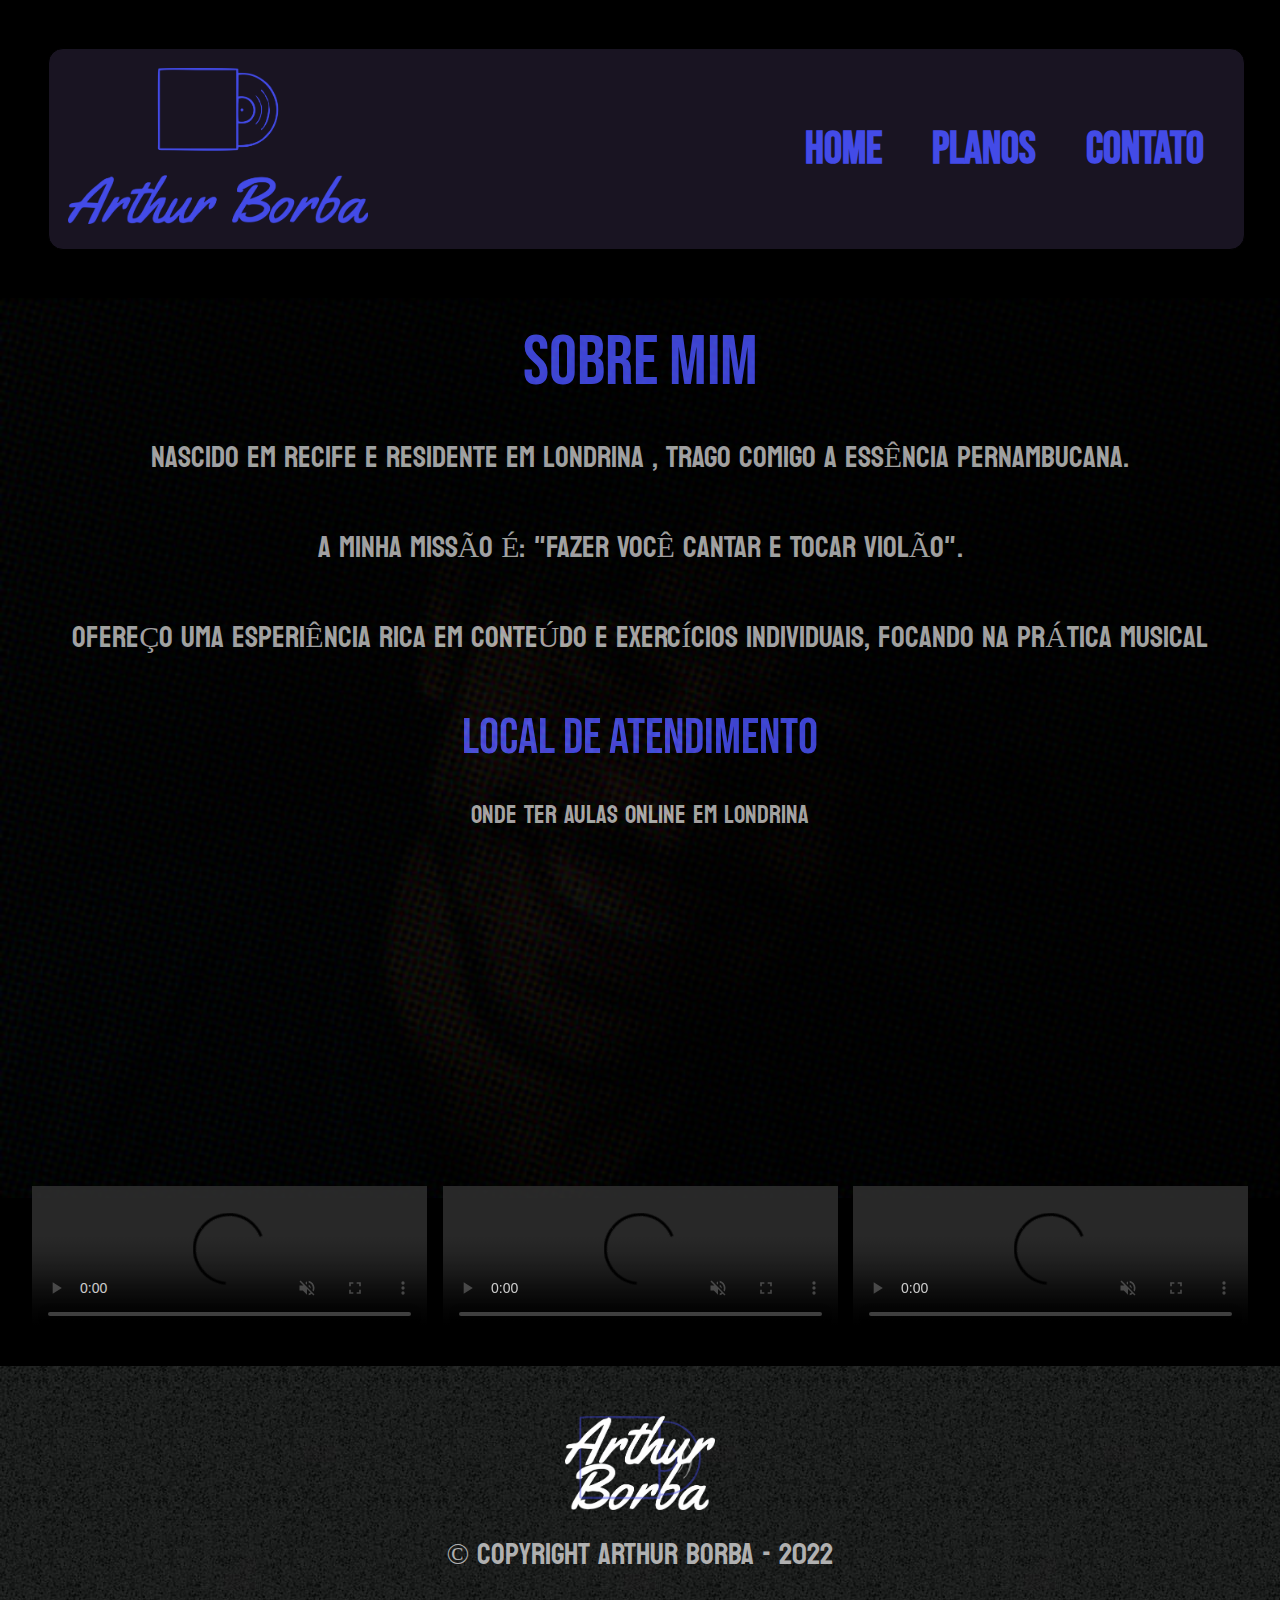
==== commit c8fc839b: "Merge e4b1cddd459267cdcb855c264c9520300b369204 into ffbe20feed97630e6528e8d6885b4da54057f89f" ====
--- a/index.html
+++ b/index.html
@@ -24,9 +24,9 @@
                 <nav>
                     
                     <ul>
-                         <div><li><a   href="index.html">Home</a></li></div>
-						 <div><li><a  href="produtos.html">Planos</a></li></div>
-						 <div><li><a  href="contato.html">Contato</a></li></div>
+                         <li><a   href="index.html">Home</a></li>
+						 <li><a  href="produtos.html">Planos</a></li>
+						 <li><a  href="contato.html">Contato</a></li>
                     </ul>
                    
 
@@ -49,7 +49,7 @@
             <section class="principal">
 				<h1 class="titulo-principal">Sobre Mim</h1>
 		 
-				<p>Nascido em <strong> Recife</strong> e residente em <strong>Londrina </strong>, trago comigo a essênciapernambucana.</p>
+				<p>Nascido em <strong> Recife</strong> e residente em <strong>Londrina </strong>, trago comigo a essência pernambucana.</p>
 
 				<p id="missao"><em>A minha missão é: <strong>"fazer você Cantar e tocar violão"</strong>.</em></p>
 
--- a/style.css
+++ b/style.css
@@ -1,3 +1,11 @@
+nav a {
+    color: rgb(67,75,231 );
+    font-weight: bold;
+    text-decoration: none;
+    font-size: 1.5em;
+    
+}
+
 body {
     background-color: black;
     width: 100%;
@@ -19,6 +27,11 @@
 
 
 ul {
+    
+
+
+}
+nav ul {
     border: 1px solid black;
     align-items: center;
     width: 95%;
@@ -32,10 +45,6 @@
     font-size: 30px;
     font-family: 'Bebas Neue', cursive;   
     background-color: rgb(25, 20, 34) ;
-
-
-}
-nav {
     margin: 20p;
 }
 .logo {
@@ -54,6 +63,7 @@
 main {
     background-color:black ;
     width: 940px 100%;
+    
     
 
 }
@@ -74,6 +84,7 @@
     padding: 1em;
     color: rgb(176, 176, 176);
     font-family: 'Koulen', cursive;
+    text-transform: uppercase;
 
 }
 .titulo-secundario {
